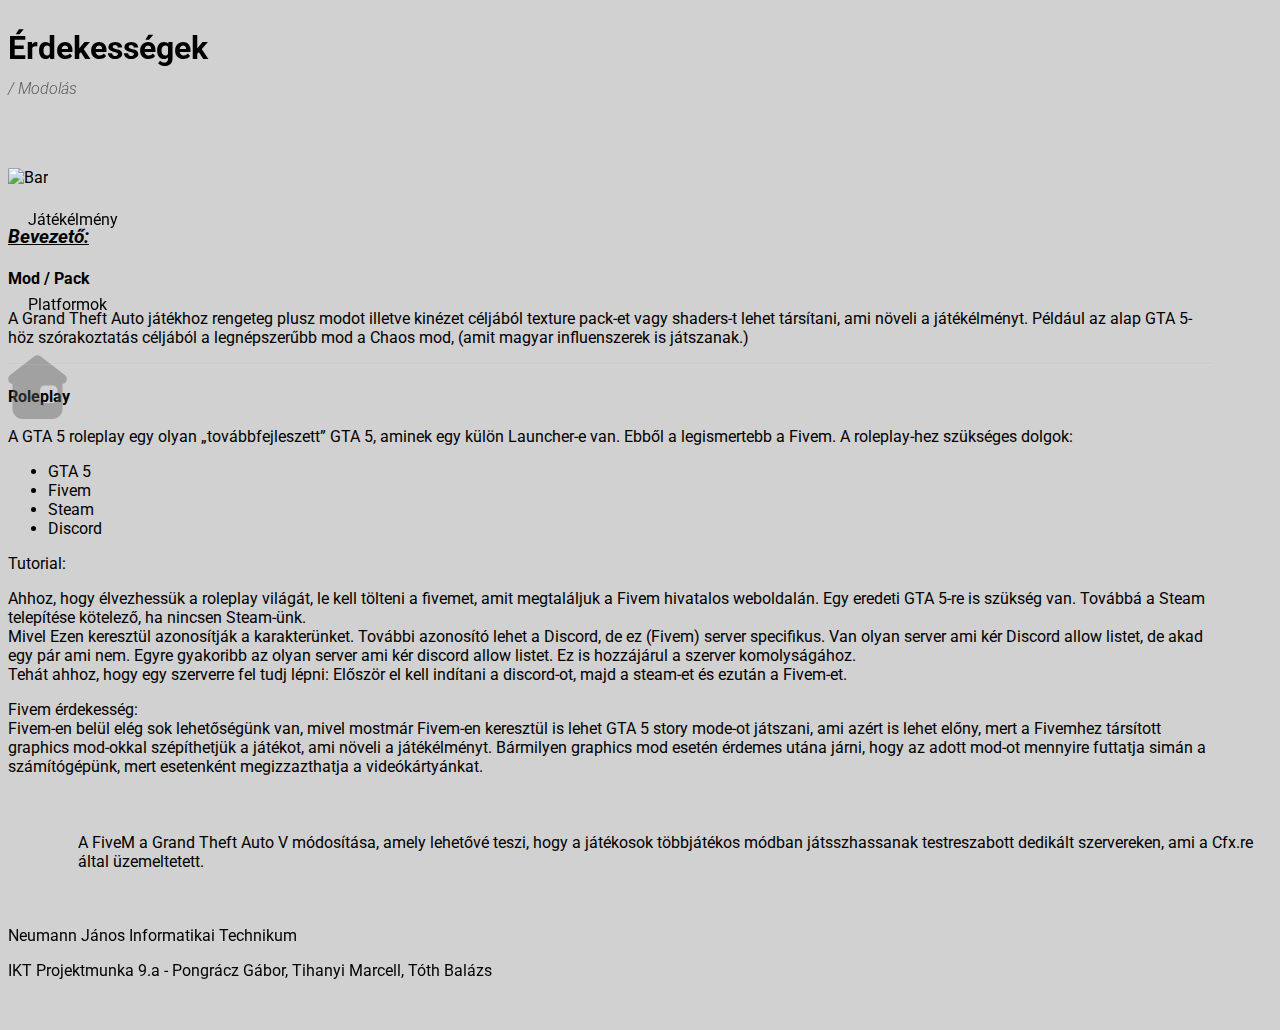
==== Erdekesseg/index.html @ 0b8ea4c7 "Gabor-t javitottuk" ====
<!DOCTYPE html>
<html lang="en">

<head>
    <meta charset="UTF-8">
    <meta http-equiv="X-UA-Compatible" content="IE=edge">
    <meta name="viewport" content="width=device-width, initial-scale=1.0">
    <link href="https://cdn.jsdelivr.net/npm/bootstrap@5.1.3/dist/css/bootstrap.min.css" rel="stylesheet"
        integrity="sha384-1BmE4kWBq78iYhFldvKuhfTAU6auU8tT94WrHftjDbrCEXSU1oBoqyl2QvZ6jIW3" crossorigin="anonymous">
    <script src="https://cdn.jsdelivr.net/npm/bootstrap@5.1.3/dist/js/bootstrap.bundle.min.js"
        integrity="sha384-ka7Sk0Gln4gmtz2MlQnikT1wXgYsOg+OMhuP+IlRH9sENBO0LRn5q+8nbTov4+1p"
        crossorigin="anonymous"></script>
    <link rel="stylesheet" href="../Global_Assets/css/anim.css">
    <link rel="stylesheet" href="../Global_Assets/css/global.css">
    <link rel="stylesheet" href="./assets/css/style.css">
    <title>Érdekességek / Modolás</title>
</head>

<body class="container">
    <!--Header-->
    <div class="header row">
        <div class="col my-auto grow">
            <div class="growbigger">
                <h1>
                    Érdekességek
                </h1>
                <h4 class="h4cust">
                    / Modolás
                </h4>
            </div>
        </div>
        <div class="headsegm col my-auto">
            <div class="row">
                <div class="col-4">
                </div>
                <div class="col-3 text-end my-auto">
                    <p class="navbutton floatup">Játékélmény</p>
                    </a>
                </div>
                <div class="col-3 text-end my-auto">
                    <p class="navbutton floatup">Platformok</p>
                    </a>
                </div>
                <div class="col-2">
                    <a href="../Home/index.html">
                        <img src="../Global_Assets/img/Home.svg" alt="Home" class="homebutton float-end floatup">
                    </a>
                </div>
            </div>
        </div>
    </div>
    <!--Content-->
    <div class="content row">
        <div class="content-top-img">
            <img src="./assets/img/Bar3.png" alt="Bar" class="img-fluid img-thumbnail">
        </div>
        <div class="contcol1 col-8">
            <section class="gamefeelfull">
                <h3 class="h3cust">Bevezető:</h3>
                <h4>Mod / Pack</h4>
                <p>
                    A Grand Theft Auto játékhoz rengeteg plusz modot illetve kinézet céljából texture pack-et vagy
                    shaders-t lehet társítani, ami növeli a játékélményt. Például az alap GTA 5-höz szórakoztatás
                    céljából a legnépszerűbb mod a Chaos mod, (amit magyar influenszerek is játszanak.)
                </p>
                <hr id="hr">
                <h4>Roleplay</h4>
                <p>
                    A GTA 5 roleplay egy olyan „továbbfejleszett” GTA 5, aminek egy külön Launcher-e van. Ebből a
                    legismertebb a Fivem. A roleplay-hez szükséges dolgok:</p>
                <div>
                    <ul>
                        <li>GTA 5</li>
                        <li>Fivem</li>
                        <li>Steam</li>
                        <li>Discord</li>
                    </ul>
                </div>
                Tutorial:
                <p>
                    Ahhoz, hogy élvezhessük a roleplay világát, le kell tölteni a fivemet, amit megtaláljuk a Fivem
                    hivatalos weboldalán. Egy eredeti GTA 5-re is szükség van. Továbbá a Steam telepítése kötelező, ha
                    nincsen Steam-ünk.
                    <br>
                    Mivel Ezen keresztül azonosítják a karakterünket. További azonosító lehet a Discord, de ez (Fivem)
                    server specifikus. Van olyan server ami kér Discord allow listet, de akad egy pár ami nem. Egyre
                    gyakoribb az olyan server ami kér discord allow listet. Ez is hozzájárul a szerver komolyságához.
                    <br>
                    Tehát ahhoz, hogy egy szerverre fel tudj lépni: Először el kell indítani a discord-ot, majd a
                    steam-et és ezután a Fivem-et.
                </p>
                <p>
                    Fivem érdekesség:
                    <br>
                    Fivem-en belül elég sok lehetőségünk van, mivel mostmár Fivem-en keresztül is lehet GTA 5 story
                    mode-ot játszani, ami azért is lehet előny, mert a Fivemhez társított graphics mod-okkal
                    szépíthetjük a játékot, ami növeli a játékélményt. Bármilyen graphics mod esetén érdemes utána
                    járni, hogy az adott mod-ot mennyire futtatja simán a számítógépünk, mert esetenként megizzazthatja
                    a videókártyánkat.
                </p>
            </section>
        </div>
        <div class="contcol2 col-4 text-center">
            <p class="secondcoltext">
                A FiveM a Grand Theft Auto V módosítása, amely lehetővé teszi, hogy a játékosok
                többjátékos módban játsszhassanak testreszabott dedikált szervereken, ami a Cfx.re által üzemeltetett.
            </p>
        </div>
    </div>
    <div class="footer text-center row floatup">
        <div class="footsegm1">
            <p class="my-auto">
                Neumann János Informatikai Technikum
            </p>
        </div>
        <div class="footsegm2">
            <p class="my-auto">
                IKT Projektmunka 9.a - Pongrácz Gábor, Tihanyi Marcell, Tóth Balázs
            </p>
        </div>
    </div>
</body>
</html>
---- Global_Assets/css/anim.css ----
/* Animations */

.floatup {
    vertical-align: middle;
    transform: perspective(1px) translateZ(0);
    box-shadow: 0 0 1px rgba(0, 0, 0, 0);
    transition-duration: 0.3s;
    transition-property: transform;
    transition-timing-function: ease-out;
}
.floatup:hover, .floatup:focus, .floatup:active {
    transform: translateY(-8px);
}

.grow {
    display: inline-block;
    vertical-align: middle;
    transform: perspective(1px) translateZ(0);
    box-shadow: 0 0 1px rgba(0, 0, 0, 0);
    transition-duration: 0.3s;
    transition-property: transform;
}
.grow:hover, .grow:focus, .grow:active {
    transform: scale(1.025);
}

.growbigger {
    display: inline-block;
    vertical-align: middle;
    transform: perspective(1px) translateZ(0);
    box-shadow: 0 0 1px rgba(0, 0, 0, 0);
    transition-duration: 0.3s;
    transition-property: transform;
}
.growbigger:hover, .growbigger:focus, .growbigger:active {
    transform: scale(1.06);
}
---- Global_Assets/css/global.css ----
@import url('https://fonts.googleapis.com/css2?family=Lato:ital,wght@0,100;0,300;0,400;0,700;0,900;1,100;1,300;1,400;1,700;1,900&display=swap');
@import url('https://fonts.googleapis.com/css2?family=Roboto:ital,wght@0,100;0,300;0,400;0,500;0,700;0,900;1,100;1,300;1,400;1,500;1,700;1,900&display=swap');
---- Erdekesseg/assets/css/style.css ----
/*
div, table, tr, td {
    border: rgba(0, 0, 0, 0.309) 0.1px solid;
}
*/


* {
    --hatter: #d1d1d1;
    --h1custcolor: #000000;
    --h4custcolor: #5c5c5c;
    font-family: 'Roboto', sans-serif;
}

body {
    background-color: var(--hatter);
}


/* Header */


.header {
    height: 150px;
}

.h4cust {
    font-style: italic;
    margin-top: -10px;
    font-weight: 300;
    color: var(--h4custcolor);
}

.headsegm {
    padding: 50px 0px;
}

.homebutton {
    opacity: 40%;
}

.notextdec {
    text-decoration: none;
}

.navbutton {
    padding: 25px 20px;
    color: black;
}


/* Content */

#hr{
    opacity: 10%;
}

.content-top-img {
    margin: 10px auto 10px auto;
    border-radius: 30px;
}

.h3cust {
    padding-top: 20px;
    margin-bottom: 20px;
    text-decoration: underline;
    font-style: italic;
}

.contcol1 {
    padding-right: 60px;
}
.contcol2 {
    padding-left: 60px;
    padding-top: 20px;
}

.secondcoltext {
    padding: 5px 10px;
}

/* Footer */

.footer {
    margin: 50px auto;
}
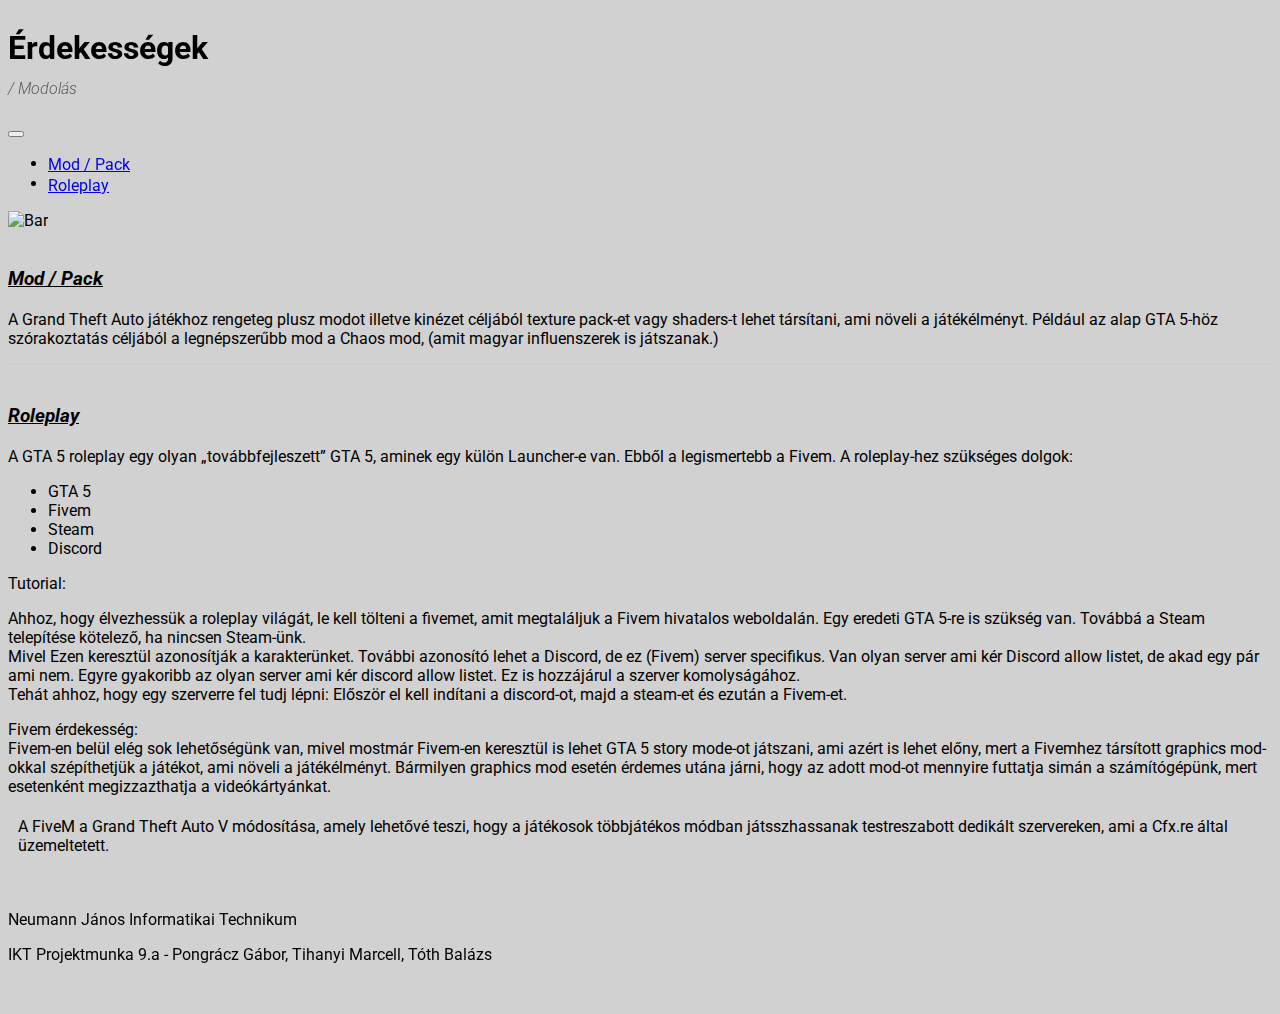
==== commit 09a77e77: "Responsivity and Header and Global Equalness" ====
--- a/Erdekesseg/index.html
+++ b/Erdekesseg/index.html
@@ -17,54 +17,52 @@
 </head>
 
 <body class="container">
-    <!--Header-->
-    <div class="header row">
-        <div class="col my-auto grow">
-            <div class="growbigger">
-                <h1>
-                    Érdekességek
-                </h1>
-                <h4 class="h4cust">
-                    / Modolás
-                </h4>
-            </div>
-        </div>
-        <div class="headsegm col my-auto">
-            <div class="row">
-                <div class="col-4">
-                </div>
-                <div class="col-3 text-end my-auto">
-                    <p class="navbutton floatup">Játékélmény</p>
-                    </a>
-                </div>
-                <div class="col-3 text-end my-auto">
-                    <p class="navbutton floatup">Platformok</p>
-                    </a>
-                </div>
-                <div class="col-2">
-                    <a href="../Home/index.html">
-                        <img src="../Global_Assets/img/Home.svg" alt="Home" class="homebutton float-end floatup">
-                    </a>
+    <div class="header row mt-2">
+        <nav class="navbar navbar-expand-lg navbar-light py-3">
+            <div class="d-flex align-items-center">
+                <div class="col my-auto growbigger text-end mt-3">
+                    <h1 class="h1cust">
+                        Érdekességek
+                    </h1>
+                    <h4 class="h4cust">
+                        / Modolás
+                    </h4>
                 </div>
             </div>
-        </div>
+            <button class="navbar-toggler ms-auto" type="button" data-bs-toggle="collapse"
+                data-bs-target="#navbarSupportedContent" aria-controls="navbarSupportedContent" aria-expanded="false"
+                aria-label="Toggle navigation">
+                <span class="navbar-toggler-icon"></span>
+            </button>
+            <div class="container-fluid">
+                <div class="collapse navbar-collapse" id="navbarSupportedContent">
+                    <ul class="navbar-nav ms-auto mb-2 mb-lg-0">
+                        <li class="nav-item ms-auto me-3">
+                            <a class="nav-link growbigger" href="#modpack">Mod / Pack</a>
+                        </li>
+                        <li class="nav-item ms-auto me-3">
+                            <a class="nav-link growbigger" href="#roleplay">Roleplay</a>
+                        </li>
+                    </ul>
+                </div>
+            </div>
+        </nav>
     </div>
     <!--Content-->
     <div class="content row">
-        <div class="content-top-img">
+        <div class="content-top-img row-12">
             <img src="./assets/img/Bar3.png" alt="Bar" class="img-fluid img-thumbnail">
         </div>
-        <div class="contcol1 col-8">
+        <div class="contcol1 col-12 col-md-8 pe-md-3">
             <section class="gamefeelfull">
-                <h3 class="h3cust">Bevezető:</h3>
-                <h4>Mod / Pack</h4>
+                <h3 id="modpack" class="h3cust">Mod / Pack</h3>
                 <p>
                     A Grand Theft Auto játékhoz rengeteg plusz modot illetve kinézet céljából texture pack-et vagy
                     shaders-t lehet társítani, ami növeli a játékélményt. Például az alap GTA 5-höz szórakoztatás
                     céljából a legnépszerűbb mod a Chaos mod, (amit magyar influenszerek is játszanak.)
                 </p>
                 <hr id="hr">
-                <h4>Roleplay</h4>
+                <h3 id="roleplay" class="h3cust">Roleplay</h3>
                 <p>
                     A GTA 5 roleplay egy olyan „továbbfejleszett” GTA 5, aminek egy külön Launcher-e van. Ebből a
                     legismertebb a Fivem. A roleplay-hez szükséges dolgok:</p>
@@ -100,7 +98,7 @@
                 </p>
             </section>
         </div>
-        <div class="contcol2 col-4 text-center">
+        <div class="contcol2 col-10 col-md-4 mx-auto text-center text-md-end my-5 ps-md-3">
             <p class="secondcoltext">
                 A FiveM a Grand Theft Auto V módosítása, amely lehetővé teszi, hogy a játékosok
                 többjátékos módban játsszhassanak testreszabott dedikált szervereken, ami a Cfx.re által üzemeltetett.
--- a/Global_Assets/css/global.css
+++ b/Global_Assets/css/global.css
@@ -1,2 +1,32 @@
 @import url('https://fonts.googleapis.com/css2?family=Lato:ital,wght@0,100;0,300;0,400;0,700;0,900;1,100;1,300;1,400;1,700;1,900&display=swap');
-@import url('https://fonts.googleapis.com/css2?family=Roboto:ital,wght@0,100;0,300;0,400;0,500;0,700;0,900;1,100;1,300;1,400;1,500;1,700;1,900&display=swap');+@import url('https://fonts.googleapis.com/css2?family=Roboto:ital,wght@0,100;0,300;0,400;0,500;0,700;0,900;1,100;1,300;1,400;1,500;1,700;1,900&display=swap');
+
+/* Header */
+
+.h1cust {
+    color: var(--h1custcolor);
+}
+
+.h4cust {
+    font-style: italic;
+    margin-top: -10px;
+    font-weight: 300;
+    color: var(--h4custcolor);
+}
+
+.homebutton {
+    opacity: 40%;
+}
+
+.notextdec {
+    text-decoration: none;
+}
+
+/* Content */
+
+.h3cust {
+    padding-top: 20px;
+    margin-bottom: 20px;
+    text-decoration: underline;
+    font-style: italic;
+}--- a/Erdekesseg/assets/css/style.css
+++ b/Erdekesseg/assets/css/style.css
@@ -1,10 +1,3 @@
-/*
-div, table, tr, td {
-    border: rgba(0, 0, 0, 0.309) 0.1px solid;
-}
-*/
-
-
 * {
     --hatter: #d1d1d1;
     --h1custcolor: #000000;
@@ -15,39 +8,6 @@
 body {
     background-color: var(--hatter);
 }
-
-
-/* Header */
-
-
-.header {
-    height: 150px;
-}
-
-.h4cust {
-    font-style: italic;
-    margin-top: -10px;
-    font-weight: 300;
-    color: var(--h4custcolor);
-}
-
-.headsegm {
-    padding: 50px 0px;
-}
-
-.homebutton {
-    opacity: 40%;
-}
-
-.notextdec {
-    text-decoration: none;
-}
-
-.navbutton {
-    padding: 25px 20px;
-    color: black;
-}
-
 
 /* Content */
 
@@ -60,21 +20,6 @@
     border-radius: 30px;
 }
 
-.h3cust {
-    padding-top: 20px;
-    margin-bottom: 20px;
-    text-decoration: underline;
-    font-style: italic;
-}
-
-.contcol1 {
-    padding-right: 60px;
-}
-.contcol2 {
-    padding-left: 60px;
-    padding-top: 20px;
-}
-
 .secondcoltext {
     padding: 5px 10px;
 }
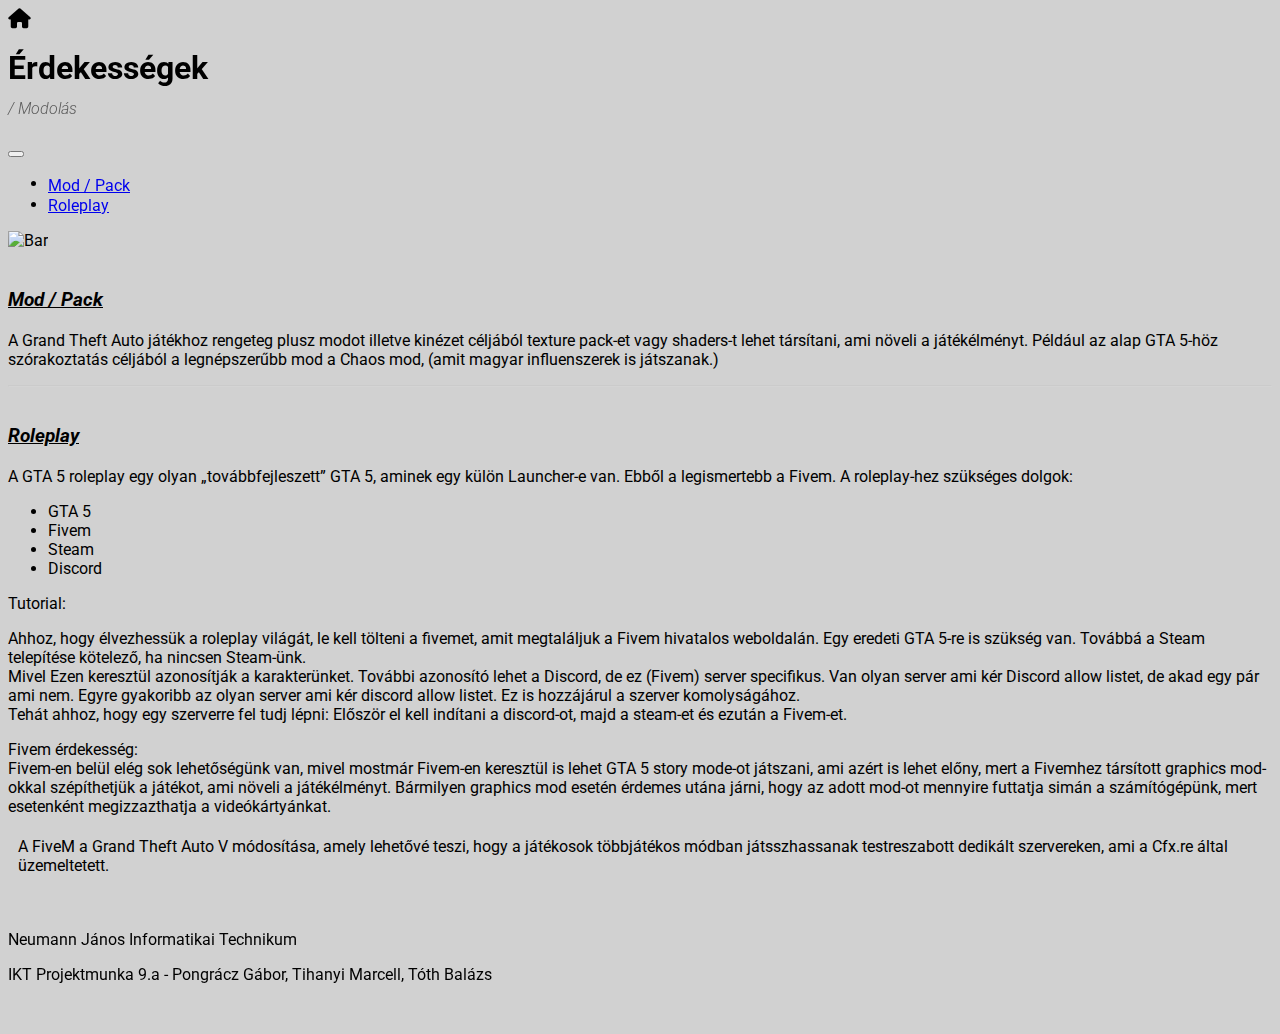
==== commit 1784e618: "Refactor" ====
--- a/Erdekesseg/index.html
+++ b/Erdekesseg/index.html
@@ -3,6 +3,8 @@
 
 <head>
     <meta charset="UTF-8">
+    <link rel="icon" type="image/x-icon" href="../Global_Assets/img/favicon.ico">
+    <script src="../Global_Assets/js/disableright.js"></script>
     <meta http-equiv="X-UA-Compatible" content="IE=edge">
     <meta name="viewport" content="width=device-width, initial-scale=1.0">
     <link href="https://cdn.jsdelivr.net/npm/bootstrap@5.1.3/dist/css/bootstrap.min.css" rel="stylesheet"
@@ -10,6 +12,8 @@
     <script src="https://cdn.jsdelivr.net/npm/bootstrap@5.1.3/dist/js/bootstrap.bundle.min.js"
         integrity="sha384-ka7Sk0Gln4gmtz2MlQnikT1wXgYsOg+OMhuP+IlRH9sENBO0LRn5q+8nbTov4+1p"
         crossorigin="anonymous"></script>
+    <link rel="stylesheet" href="https://cdnjs.cloudflare.com/ajax/libs/font-awesome/6.0.0/css/all.min.css">
+    <script src="https://cdn.jsdelivr.net/gh/cferdinandi/smooth-scroll@15/dist/smooth-scroll.polyfills.min.js"></script>
     <link rel="stylesheet" href="../Global_Assets/css/anim.css">
     <link rel="stylesheet" href="../Global_Assets/css/global.css">
     <link rel="stylesheet" href="./assets/css/style.css">
@@ -19,6 +23,9 @@
 <body class="container">
     <div class="header row mt-2">
         <nav class="navbar navbar-expand-lg navbar-light py-3">
+            <a href="../index.html" class="growbigger">
+                <i class="fa-solid fa-house fa-lg me-5 ms-3" style="color: black;"></i>
+            </a>
             <div class="d-flex align-items-center">
                 <div class="col my-auto growbigger text-end mt-3">
                     <h1 class="h1cust">
@@ -118,4 +125,5 @@
         </div>
     </div>
 </body>
+
 </html>--- a/Global_Assets/css/global.css
+++ b/Global_Assets/css/global.css
@@ -2,6 +2,15 @@
 @import url('https://fonts.googleapis.com/css2?family=Roboto:ital,wght@0,100;0,300;0,400;0,500;0,700;0,900;1,100;1,300;1,400;1,500;1,700;1,900&display=swap');
 
 /* Header */
+
+body{
+    -webkit-touch-callout: none;
+    -webkit-user-select: none;
+    -khtml-user-select: none;
+    -moz-user-select: none;
+    -ms-user-select: none;
+    user-select: none;
+}
 
 .h1cust {
     color: var(--h1custcolor);
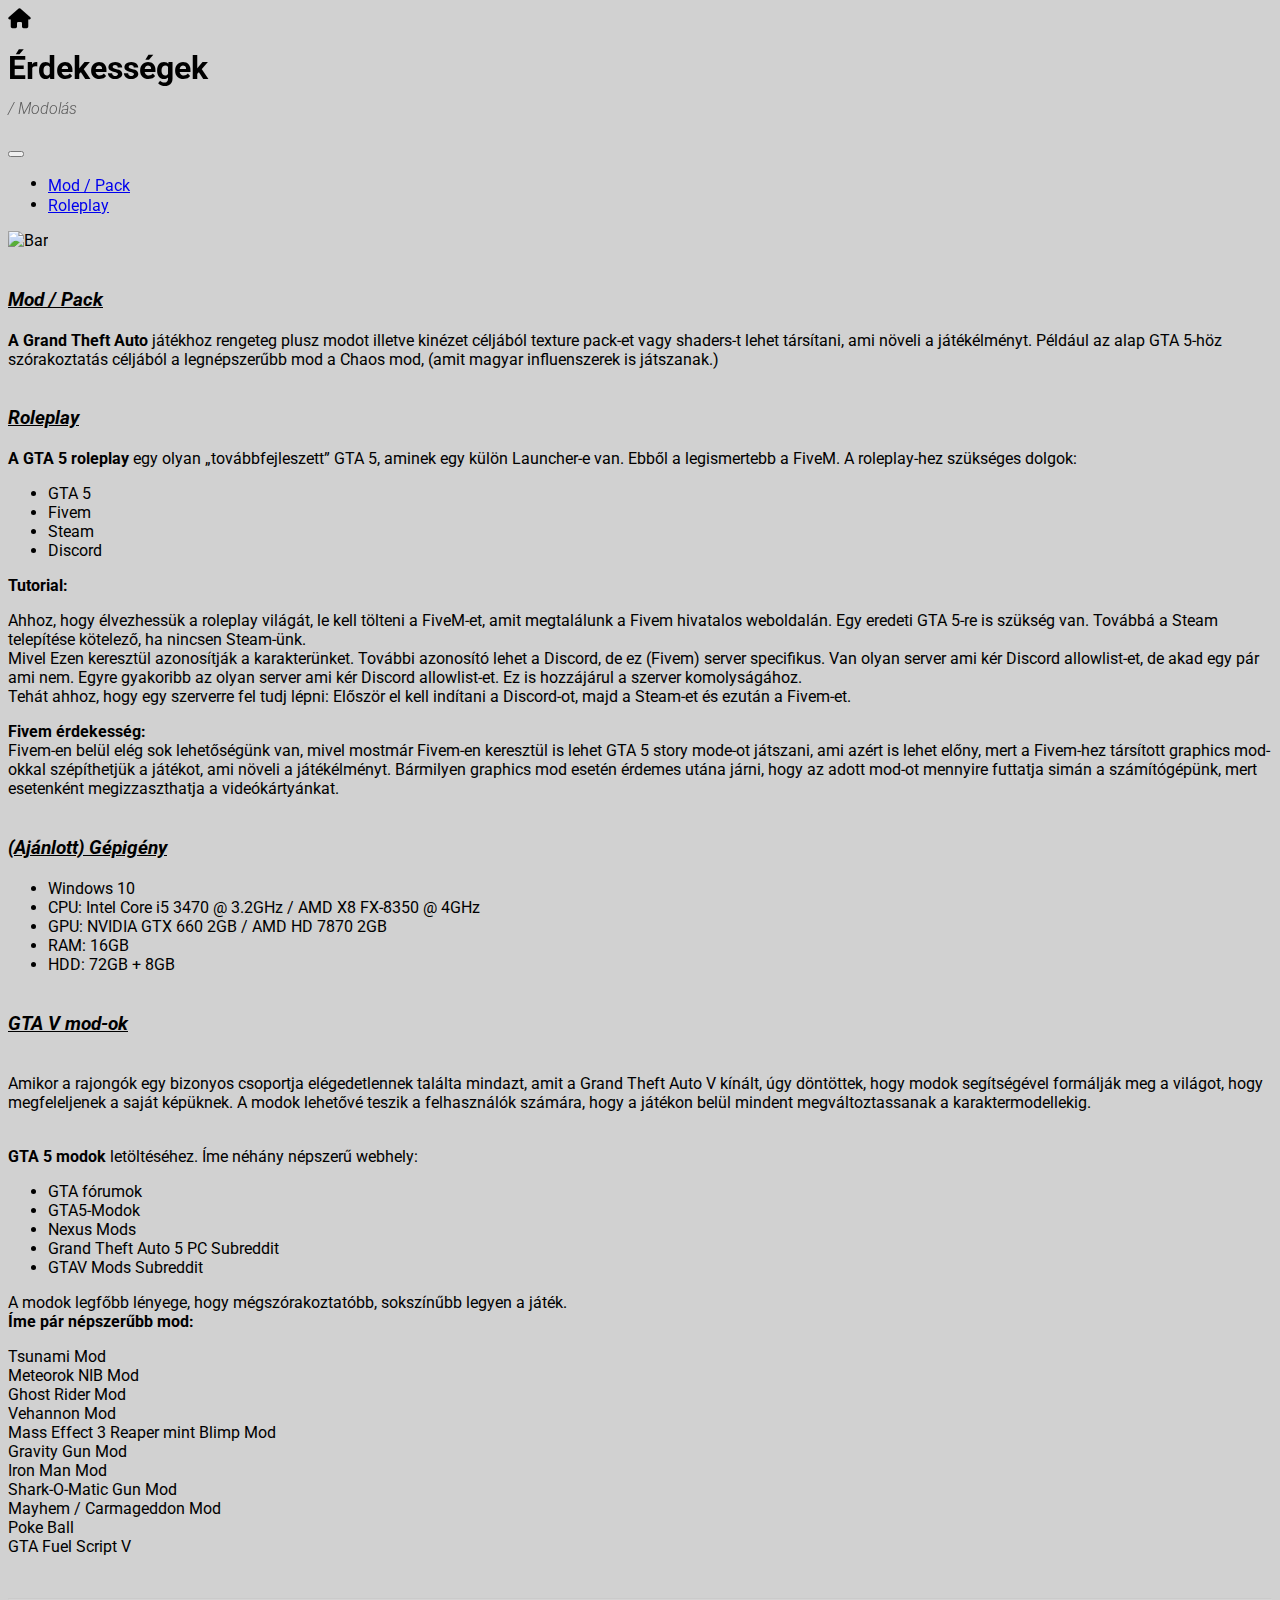
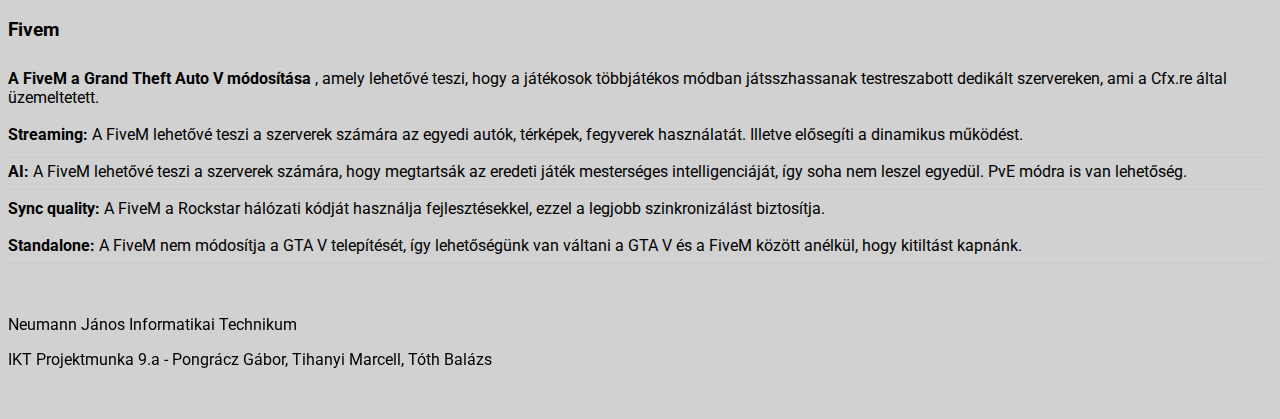
==== commit cb05eec8: "+ dolgok" ====
--- a/Erdekesseg/index.html
+++ b/Erdekesseg/index.html
@@ -64,15 +64,15 @@
             <section class="gamefeelfull">
                 <h3 id="modpack" class="h3cust">Mod / Pack</h3>
                 <p>
-                    A Grand Theft Auto játékhoz rengeteg plusz modot illetve kinézet céljából texture pack-et vagy
+                    <b>A Grand Theft Auto</b> játékhoz rengeteg plusz modot illetve kinézet céljából texture pack-et vagy
                     shaders-t lehet társítani, ami növeli a játékélményt. Például az alap GTA 5-höz szórakoztatás
                     céljából a legnépszerűbb mod a Chaos mod, (amit magyar influenszerek is játszanak.)
                 </p>
-                <hr id="hr">
                 <h3 id="roleplay" class="h3cust">Roleplay</h3>
                 <p>
-                    A GTA 5 roleplay egy olyan „továbbfejleszett” GTA 5, aminek egy külön Launcher-e van. Ebből a
-                    legismertebb a Fivem. A roleplay-hez szükséges dolgok:</p>
+                    <b>A GTA 5 roleplay</b> egy olyan „továbbfejleszett” GTA 5, aminek egy külön Launcher-e van. Ebből a
+                    legismertebb a FiveM. A roleplay-hez szükséges dolgok:
+                </p>
                 <div>
                     <ul>
                         <li>GTA 5</li>
@@ -81,34 +81,97 @@
                         <li>Discord</li>
                     </ul>
                 </div>
-                Tutorial:
+                <b>Tutorial:</b>
                 <p>
-                    Ahhoz, hogy élvezhessük a roleplay világát, le kell tölteni a fivemet, amit megtaláljuk a Fivem
+                    Ahhoz, hogy élvezhessük a roleplay világát, le kell tölteni a FiveM-et, amit megtalálunk a Fivem
                     hivatalos weboldalán. Egy eredeti GTA 5-re is szükség van. Továbbá a Steam telepítése kötelező, ha
                     nincsen Steam-ünk.
                     <br>
                     Mivel Ezen keresztül azonosítják a karakterünket. További azonosító lehet a Discord, de ez (Fivem)
-                    server specifikus. Van olyan server ami kér Discord allow listet, de akad egy pár ami nem. Egyre
-                    gyakoribb az olyan server ami kér discord allow listet. Ez is hozzájárul a szerver komolyságához.
+                    server specifikus. Van olyan server ami kér Discord allowlist-et, de akad egy pár ami nem. Egyre
+                    gyakoribb az olyan server ami kér Discord allowlist-et. Ez is hozzájárul a szerver komolyságához.
                     <br>
-                    Tehát ahhoz, hogy egy szerverre fel tudj lépni: Először el kell indítani a discord-ot, majd a
-                    steam-et és ezután a Fivem-et.
+                    Tehát ahhoz, hogy egy szerverre fel tudj lépni: Először el kell indítani a Discord-ot, majd a
+                    Steam-et és ezután a Fivem-et.
                 </p>
                 <p>
-                    Fivem érdekesség:
+                    <b>Fivem érdekesség:</b>
                     <br>
                     Fivem-en belül elég sok lehetőségünk van, mivel mostmár Fivem-en keresztül is lehet GTA 5 story
-                    mode-ot játszani, ami azért is lehet előny, mert a Fivemhez társított graphics mod-okkal
+                    mode-ot játszani, ami azért is lehet előny, mert a Fivem-hez társított graphics mod-okkal
                     szépíthetjük a játékot, ami növeli a játékélményt. Bármilyen graphics mod esetén érdemes utána
-                    járni, hogy az adott mod-ot mennyire futtatja simán a számítógépünk, mert esetenként megizzazthatja
+                    járni, hogy az adott mod-ot mennyire futtatja simán a számítógépünk, mert esetenként megizzaszthatja
                     a videókártyánkat.
+                </p>
+                <p>
+                    <h3 class="h3cust">(Ajánlott) Gépigény</h3>
+                    <ul>
+                        <li>Windows 10</li>
+                        <li>CPU: Intel Core i5 3470 @ 3.2GHz / AMD X8 FX-8350 @ 4GHz</li>
+                        <li>GPU: NVIDIA GTX 660 2GB / AMD HD 7870 2GB</li>
+                        <li>RAM: 16GB</li>
+                        <li>HDD: 72GB + 8GB</li>
+                    </ul>
+                <p>
+                    <h3 class="h3cust">GTA V mod-ok</h3>
+                    <br>
+                    Amikor a rajongók egy bizonyos csoportja elégedetlennek találta mindazt, amit a Grand Theft Auto V kínált, úgy döntöttek, hogy modok segítségével formálják meg a világot, hogy megfeleljenek a saját képüknek. A modok lehetővé teszik a felhasználók számára, hogy a játékon belül mindent megváltoztassanak a karaktermodellekig.
+                <p>
+                    <br>
+                    <b>GTA 5 modok</b> letöltéséhez. Íme néhány népszerű webhely:
+                </p>
+                <div>
+                    <ul>
+                        <li>GTA fórumok</li>
+                        <li>GTA5-Modok</li>
+                        <li>Nexus Mods</li>
+                        <li>Grand Theft Auto 5 PC Subreddit</li>
+                        <li>GTAV Mods Subreddit</li>
+                    </ul>
+                </div>
+                <p>
+                    A modok legfőbb lényege, hogy mégszórakoztatóbb, sokszínűbb legyen a játék.
+                    <br>
+                    <b>Íme pár népszerűbb mod:</b>
+                    <div class="text-center">
+                        Tsunami Mod<br>
+                        Meteorok NIB Mod<br>
+                        Ghost Rider Mod<br>
+                        Vehannon Mod<br>
+                        Mass Effect 3 Reaper mint Blimp Mod<br>
+                        Gravity Gun Mod<br>
+                        Iron Man Mod<br>
+                        Shark-O-Matic Gun Mod<br>
+                        Mayhem / Carmageddon Mod<br>
+                        Poke Ball<br>
+                        GTA Fuel Script V<br>
+                    </div>
                 </p>
             </section>
         </div>
         <div class="contcol2 col-10 col-md-4 mx-auto text-center text-md-end my-5 ps-md-3">
             <p class="secondcoltext">
-                A FiveM a Grand Theft Auto V módosítása, amely lehetővé teszi, hogy a játékosok
-                többjátékos módban játsszhassanak testreszabott dedikált szervereken, ami a Cfx.re által üzemeltetett.
+                <div class="text-center">
+                    <hr id="hr">
+                    <h3>Fivem</h3>
+                    <hr id="hr">
+                    <b>A FiveM a Grand Theft Auto V módosítása</b>
+                    , amely lehetővé teszi, hogy a játékosok
+                    többjátékos módban játsszhassanak testreszabott dedikált szervereken, ami a Cfx.re által üzemeltetett.
+                    <hr id="hr">
+                    <b>Streaming:</b>
+                    A FiveM lehetővé teszi a szerverek számára az egyedi autók, térképek, fegyverek használatát. Illetve elősegíti a dinamikus működést.
+                    <hr id="hr">
+                    <b>AI:</b>
+                    A FiveM lehetővé teszi a szerverek számára, hogy megtartsák az eredeti játék mesterséges intelligenciáját, így soha nem leszel egyedül. PvE módra is van lehetőség.
+                    <hr id="hr">
+                    <b>Sync quality:</b>
+                    A FiveM a Rockstar hálózati kódját használja fejlesztésekkel, ezzel a legjobb szinkronizálást biztosítja.
+                    <hr id="hr">
+                    <b>Standalone:</b>
+                    A FiveM nem módosítja a GTA V telepítését, így lehetőségünk van váltani a GTA V és a FiveM között anélkül, hogy kitiltást kapnánk.
+                    <hr id="hr">
+                </div>
             </p>
         </div>
     </div>
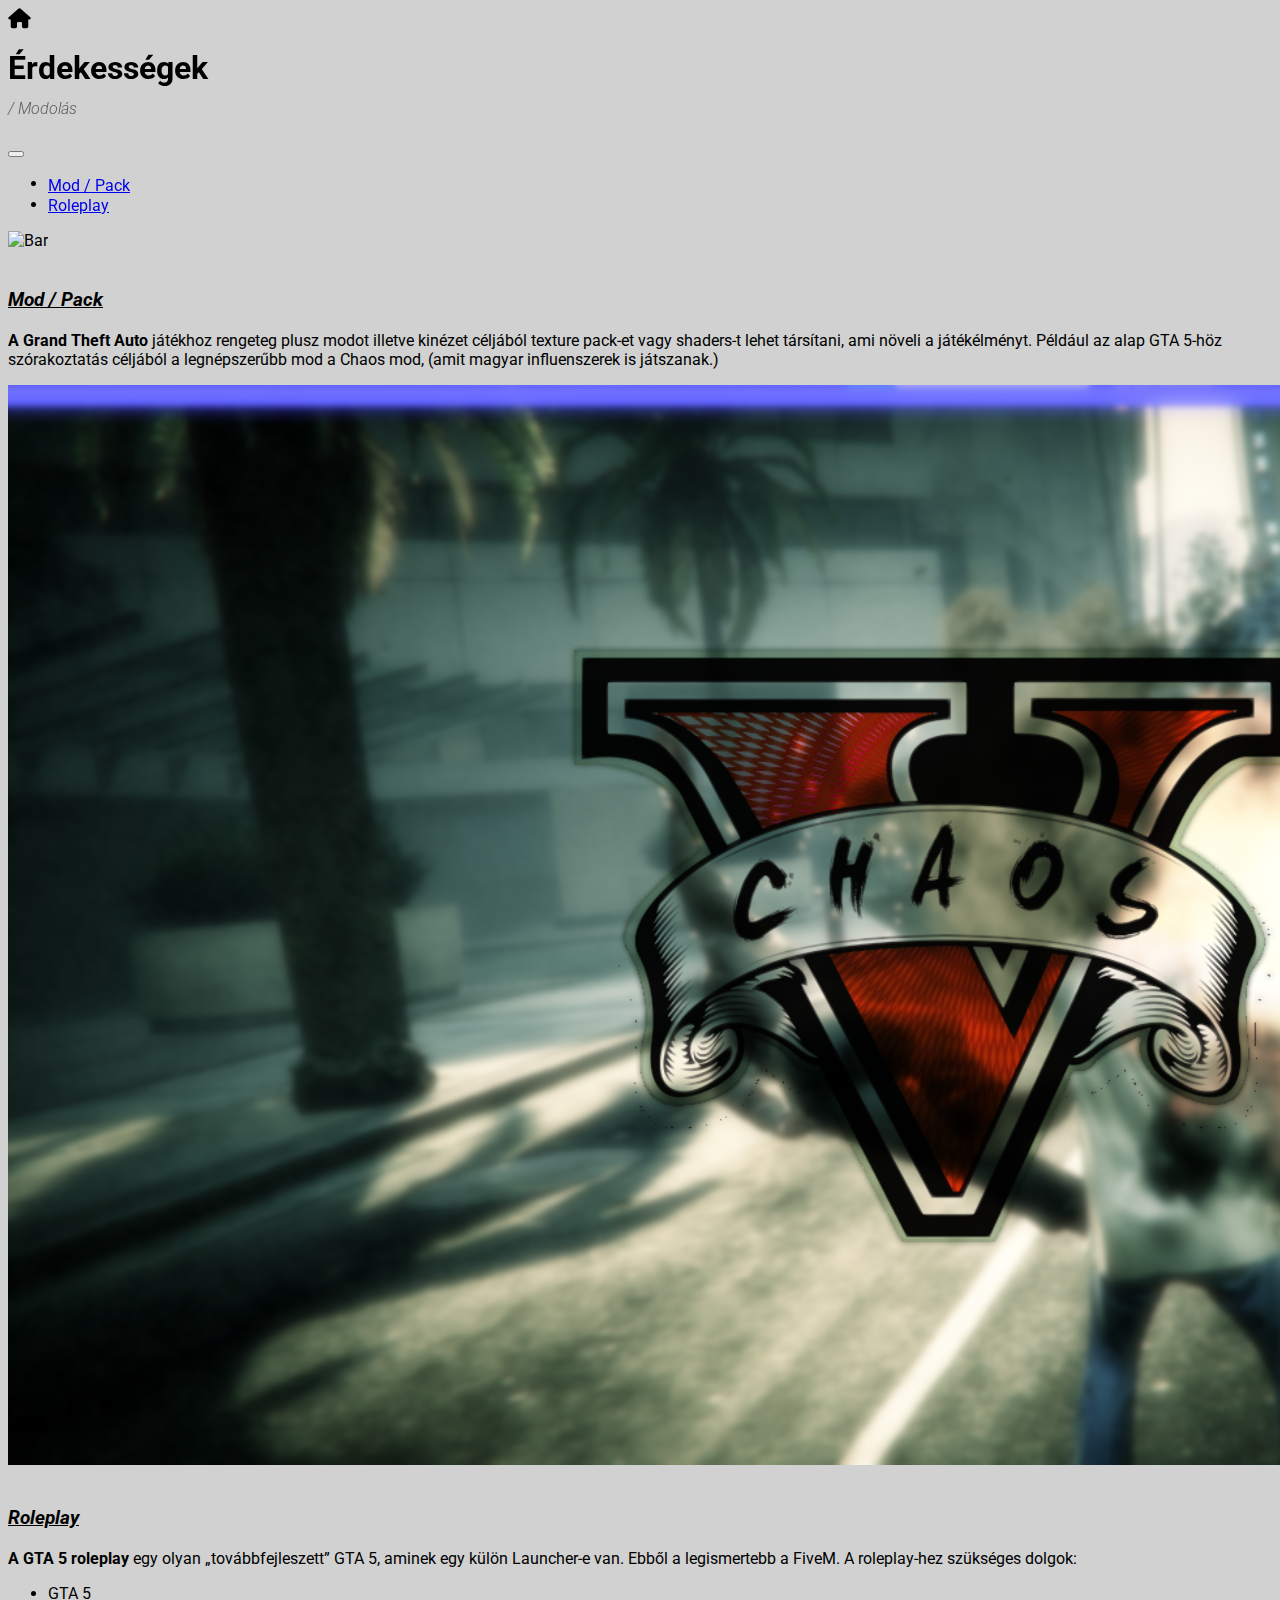
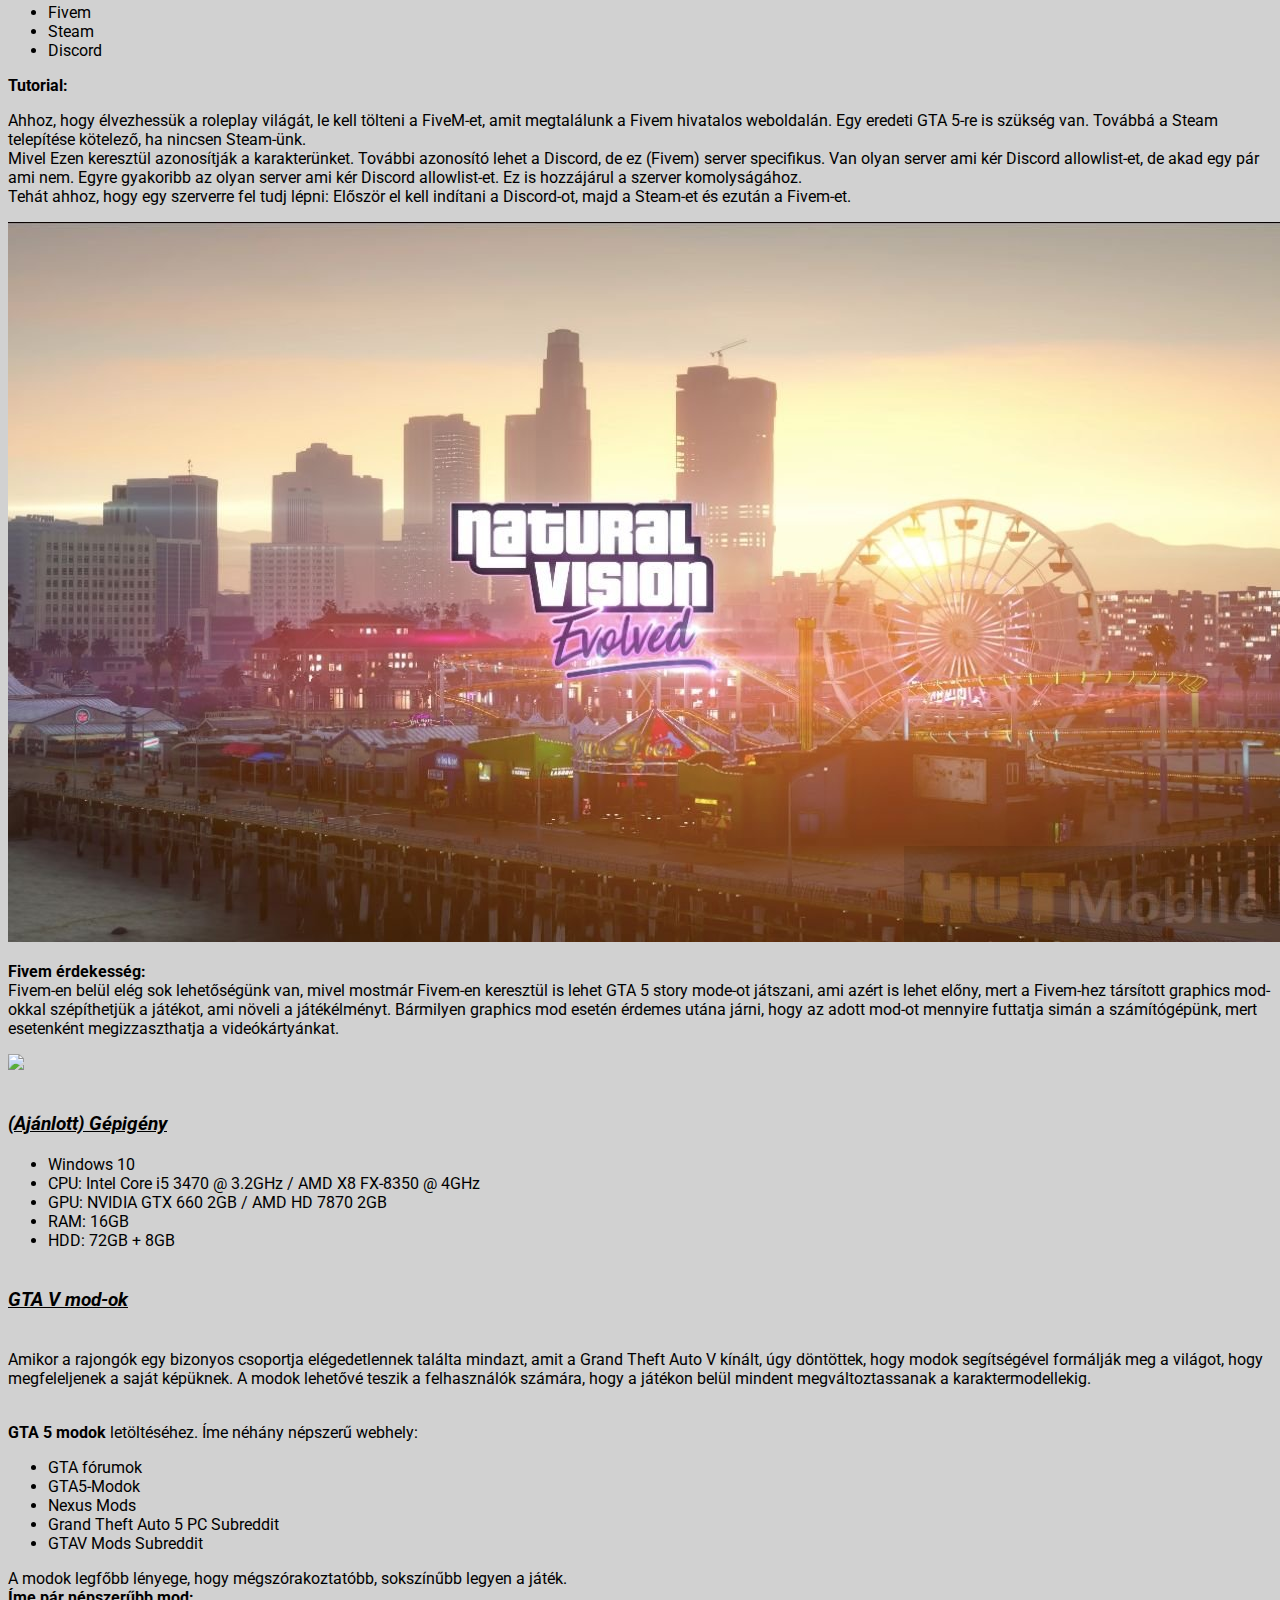
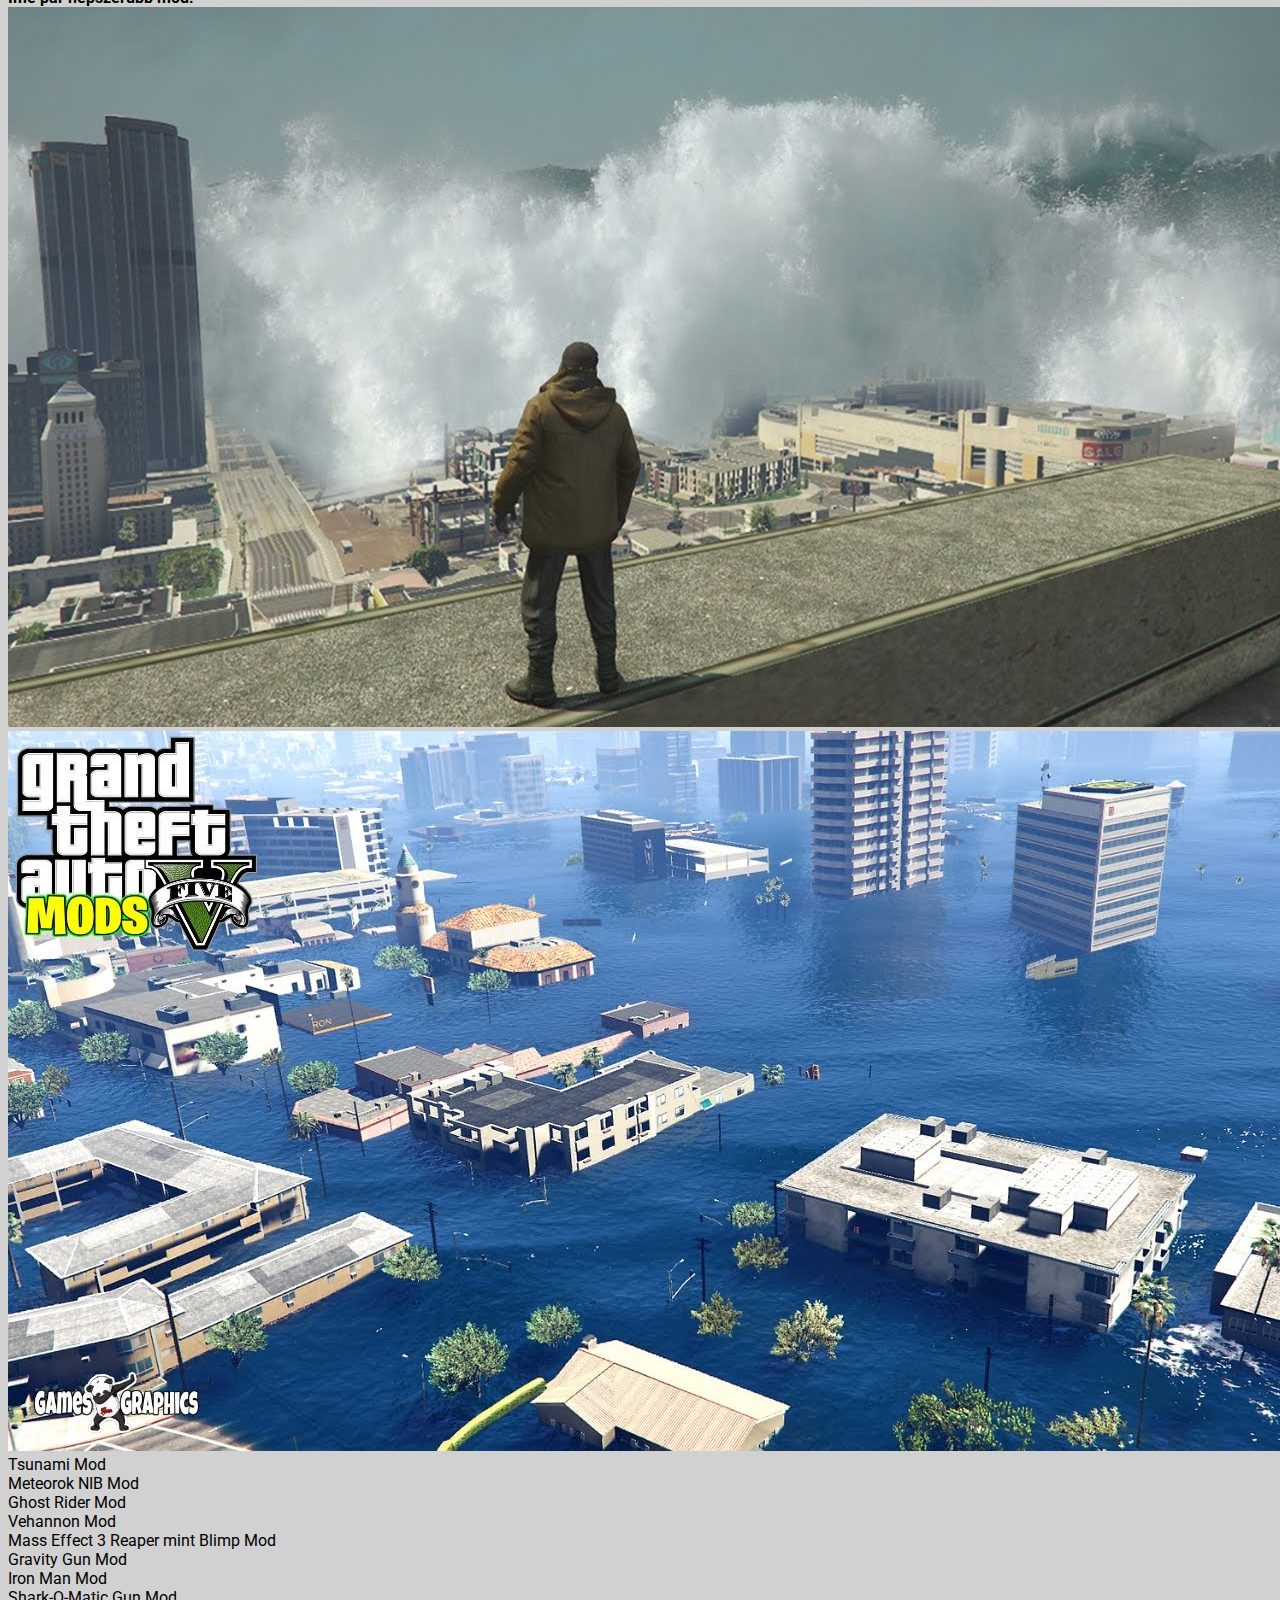
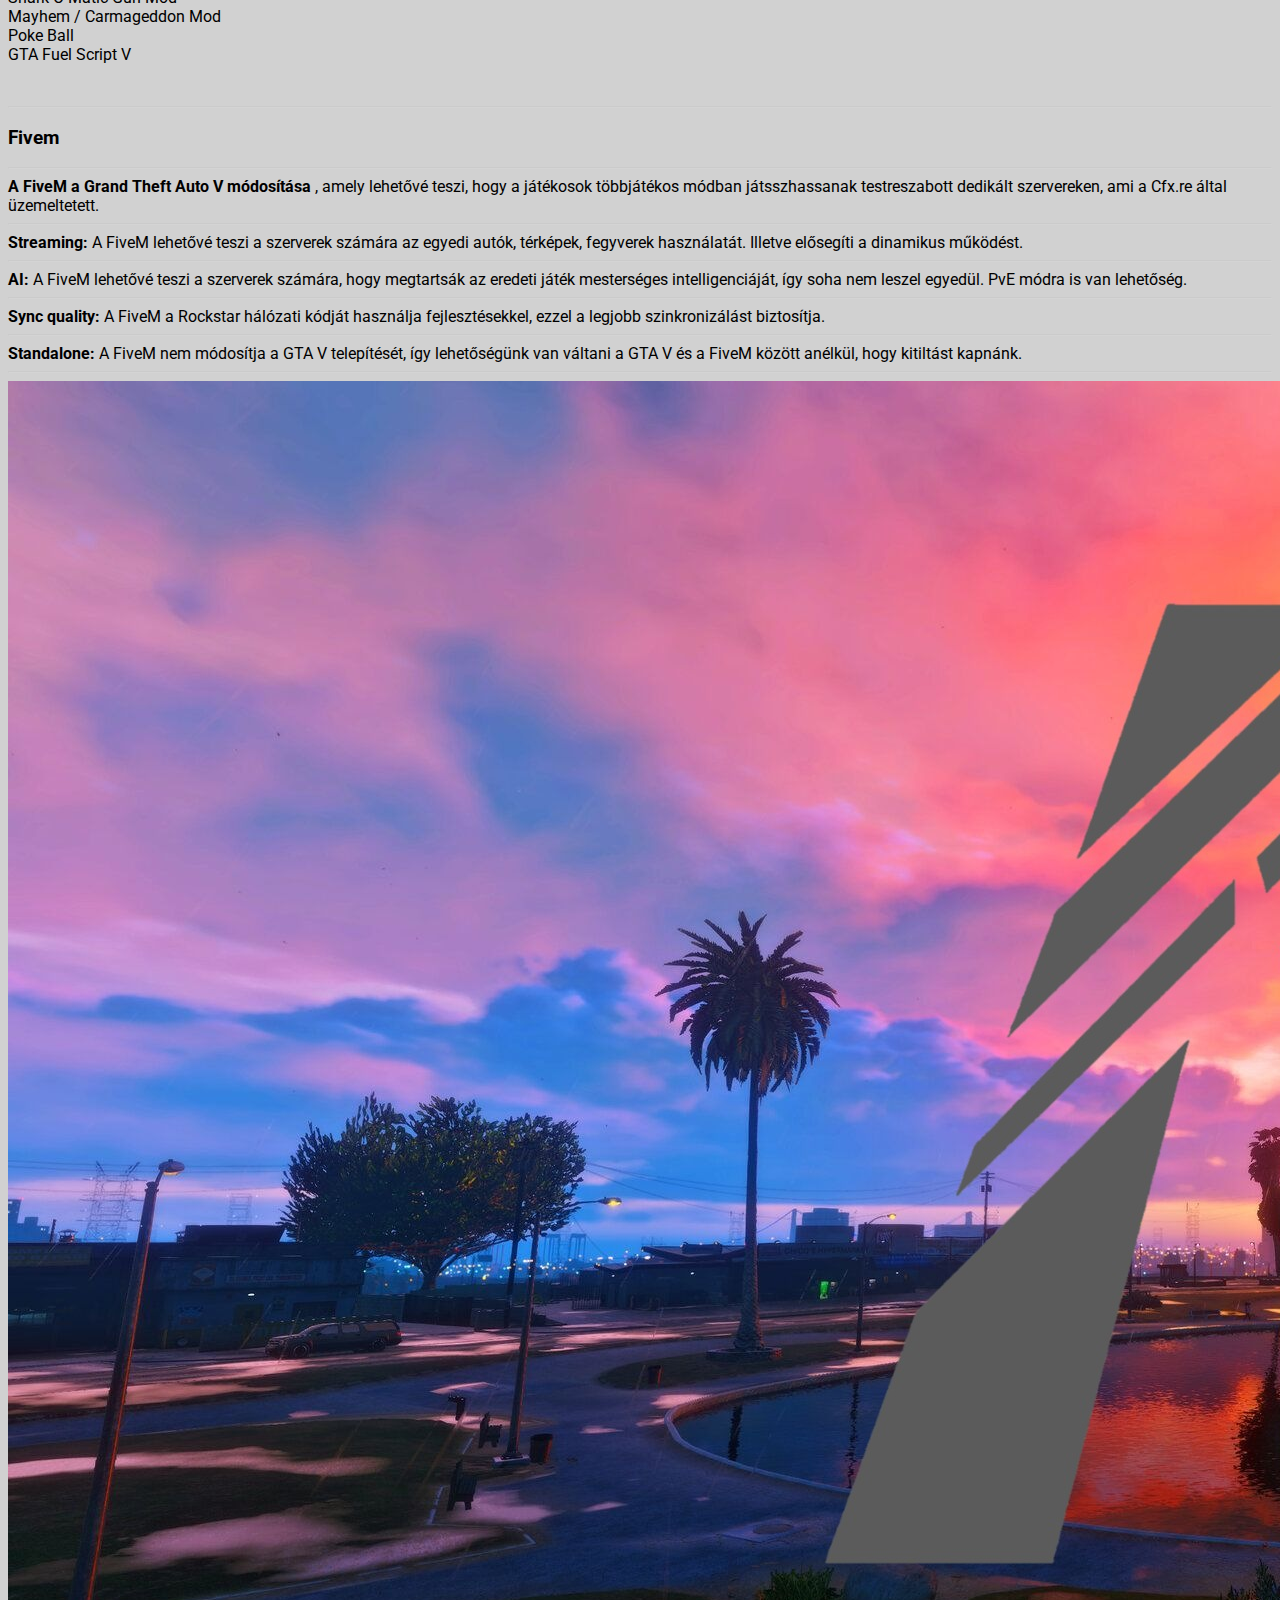
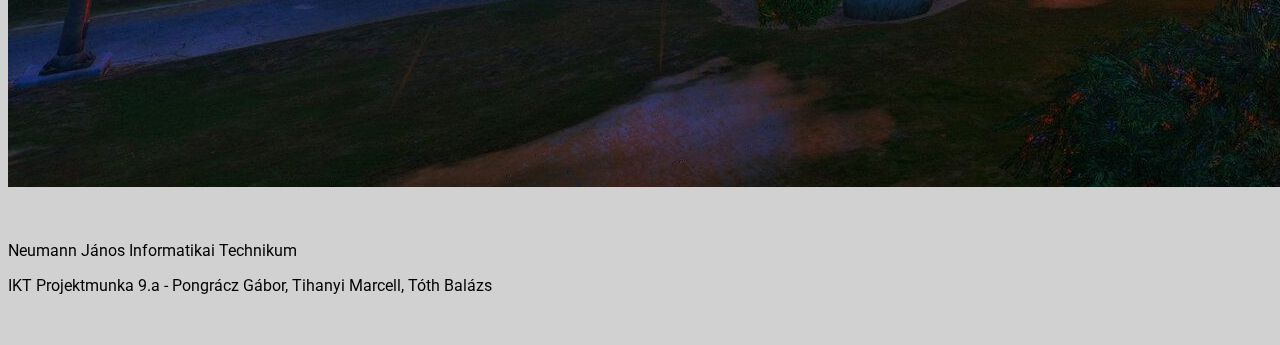
==== commit 892d4fd3: "+kepek" ====
--- a/Erdekesseg/index.html
+++ b/Erdekesseg/index.html
@@ -64,10 +64,12 @@
             <section class="gamefeelfull">
                 <h3 id="modpack" class="h3cust">Mod / Pack</h3>
                 <p>
-                    <b>A Grand Theft Auto</b> játékhoz rengeteg plusz modot illetve kinézet céljából texture pack-et vagy
+                    <b>A Grand Theft Auto</b> játékhoz rengeteg plusz modot illetve kinézet céljából texture pack-et
+                    vagy
                     shaders-t lehet társítani, ami növeli a játékélményt. Például az alap GTA 5-höz szórakoztatás
                     céljából a legnépszerűbb mod a Chaos mod, (amit magyar influenszerek is játszanak.)
                 </p>
+                <img src="./assets/img/ec8944-0.png" class="img-fluid img-thumbnail my-4">
                 <h3 id="roleplay" class="h3cust">Roleplay</h3>
                 <p>
                     <b>A GTA 5 roleplay</b> egy olyan „továbbfejleszett” GTA 5, aminek egy külön Launcher-e van. Ebből a
@@ -94,6 +96,7 @@
                     Tehát ahhoz, hogy egy szerverre fel tudj lépni: Először el kell indítani a Discord-ot, majd a
                     Steam-et és ezután a Fivem-et.
                 </p>
+                <img src="./assets/img/5-12.jpg" class="img-fluid img-thumbnail my-4">
                 <p>
                     <b>Fivem érdekesség:</b>
                     <br>
@@ -103,19 +106,23 @@
                     járni, hogy az adott mod-ot mennyire futtatja simán a számítógépünk, mert esetenként megizzaszthatja
                     a videókártyánkat.
                 </p>
-                <p>
-                    <h3 class="h3cust">(Ajánlott) Gépigény</h3>
-                    <ul>
-                        <li>Windows 10</li>
-                        <li>CPU: Intel Core i5 3470 @ 3.2GHz / AMD X8 FX-8350 @ 4GHz</li>
-                        <li>GPU: NVIDIA GTX 660 2GB / AMD HD 7870 2GB</li>
-                        <li>RAM: 16GB</li>
-                        <li>HDD: 72GB + 8GB</li>
-                    </ul>
-                <p>
-                    <h3 class="h3cust">GTA V mod-ok</h3>
-                    <br>
-                    Amikor a rajongók egy bizonyos csoportja elégedetlennek találta mindazt, amit a Grand Theft Auto V kínált, úgy döntöttek, hogy modok segítségével formálják meg a világot, hogy megfeleljenek a saját képüknek. A modok lehetővé teszik a felhasználók számára, hogy a játékon belül mindent megváltoztassanak a karaktermodellekig.
+                <img src="./assets/img/6dcb754d-0863-4e8c-a86a-ec4d76ce138a.png" class="img-fluid img-thumbnail my-4">
+                <p>
+                <h3 class="h3cust">(Ajánlott) Gépigény</h3>
+                <ul>
+                    <li>Windows 10</li>
+                    <li>CPU: Intel Core i5 3470 @ 3.2GHz / AMD X8 FX-8350 @ 4GHz</li>
+                    <li>GPU: NVIDIA GTX 660 2GB / AMD HD 7870 2GB</li>
+                    <li>RAM: 16GB</li>
+                    <li>HDD: 72GB + 8GB</li>
+                </ul>
+                <p>
+                <h3 class="h3cust">GTA V mod-ok</h3>
+                <br>
+                Amikor a rajongók egy bizonyos csoportja elégedetlennek találta mindazt, amit a Grand Theft Auto V
+                kínált, úgy döntöttek, hogy modok segítségével formálják meg a világot, hogy megfeleljenek a saját
+                képüknek. A modok lehetővé teszik a felhasználók számára, hogy a játékon belül mindent megváltoztassanak
+                a karaktermodellekig.
                 <p>
                     <br>
                     <b>GTA 5 modok</b> letöltéséhez. Íme néhány népszerű webhely:
@@ -129,49 +136,56 @@
                         <li>GTAV Mods Subreddit</li>
                     </ul>
                 </div>
-                <p>
-                    A modok legfőbb lényege, hogy mégszórakoztatóbb, sokszínűbb legyen a játék.
-                    <br>
-                    <b>Íme pár népszerűbb mod:</b>
-                    <div class="text-center">
-                        Tsunami Mod<br>
-                        Meteorok NIB Mod<br>
-                        Ghost Rider Mod<br>
-                        Vehannon Mod<br>
-                        Mass Effect 3 Reaper mint Blimp Mod<br>
-                        Gravity Gun Mod<br>
-                        Iron Man Mod<br>
-                        Shark-O-Matic Gun Mod<br>
-                        Mayhem / Carmageddon Mod<br>
-                        Poke Ball<br>
-                        GTA Fuel Script V<br>
-                    </div>
-                </p>
+                A modok legfőbb lényege, hogy mégszórakoztatóbb, sokszínűbb legyen a játék.
+                <br>
+                <b>Íme pár népszerűbb mod:</b>
+                <div class="row my-4">
+                    <div class="col-6"><img src="./assets/img/maxresdefault-2.jpg" class="img-fluid img-thumbnail"></div>
+                    <div class="col-6"><img src="./assets/img/maxresdefault-10.jpg" class="img- fluid img-thumbnail"></div>
+                </div>
+                <div class="text-center">
+                    Tsunami Mod<br>
+                    Meteorok NIB Mod<br>
+                    Ghost Rider Mod<br>
+                    Vehannon Mod<br>
+                    Mass Effect 3 Reaper mint Blimp Mod<br>
+                    Gravity Gun Mod<br>
+                    Iron Man Mod<br>
+                    Shark-O-Matic Gun Mod<br>
+                    Mayhem / Carmageddon Mod<br>
+                    Poke Ball<br>
+                    GTA Fuel Script V<br>
+                </div>
             </section>
         </div>
         <div class="contcol2 col-10 col-md-4 mx-auto text-center text-md-end my-5 ps-md-3">
             <p class="secondcoltext">
-                <div class="text-center">
-                    <hr id="hr">
-                    <h3>Fivem</h3>
-                    <hr id="hr">
-                    <b>A FiveM a Grand Theft Auto V módosítása</b>
-                    , amely lehetővé teszi, hogy a játékosok
-                    többjátékos módban játsszhassanak testreszabott dedikált szervereken, ami a Cfx.re által üzemeltetett.
-                    <hr id="hr">
-                    <b>Streaming:</b>
-                    A FiveM lehetővé teszi a szerverek számára az egyedi autók, térképek, fegyverek használatát. Illetve elősegíti a dinamikus működést.
-                    <hr id="hr">
-                    <b>AI:</b>
-                    A FiveM lehetővé teszi a szerverek számára, hogy megtartsák az eredeti játék mesterséges intelligenciáját, így soha nem leszel egyedül. PvE módra is van lehetőség.
-                    <hr id="hr">
-                    <b>Sync quality:</b>
-                    A FiveM a Rockstar hálózati kódját használja fejlesztésekkel, ezzel a legjobb szinkronizálást biztosítja.
-                    <hr id="hr">
-                    <b>Standalone:</b>
-                    A FiveM nem módosítja a GTA V telepítését, így lehetőségünk van váltani a GTA V és a FiveM között anélkül, hogy kitiltást kapnánk.
-                    <hr id="hr">
-                </div>
+            <div class="text-center">
+                <hr id="hr">
+                <h3>Fivem</h3>
+                <hr id="hr">
+                <b>A FiveM a Grand Theft Auto V módosítása</b>
+                , amely lehetővé teszi, hogy a játékosok
+                többjátékos módban játsszhassanak testreszabott dedikált szervereken, ami a Cfx.re által üzemeltetett.
+                <hr id="hr">
+                <b>Streaming:</b>
+                A FiveM lehetővé teszi a szerverek számára az egyedi autók, térképek, fegyverek használatát. Illetve
+                elősegíti a dinamikus működést.
+                <hr id="hr">
+                <b>AI:</b>
+                A FiveM lehetővé teszi a szerverek számára, hogy megtartsák az eredeti játék mesterséges
+                intelligenciáját, így soha nem leszel egyedül. PvE módra is van lehetőség.
+                <hr id="hr">
+                <b>Sync quality:</b>
+                A FiveM a Rockstar hálózati kódját használja fejlesztésekkel, ezzel a legjobb szinkronizálást
+                biztosítja.
+                <hr id="hr">
+                <b>Standalone:</b>
+                A FiveM nem módosítja a GTA V telepítését, így lehetőségünk van váltani a GTA V és a FiveM között
+                anélkül, hogy kitiltást kapnánk.
+                <hr id="hr">
+            </div>
+            <img src="./assets/img/Picsart_22-05-22_21-22-13-025.jpg" class="img-fluid img-thumbnail my-2">
             </p>
         </div>
     </div>
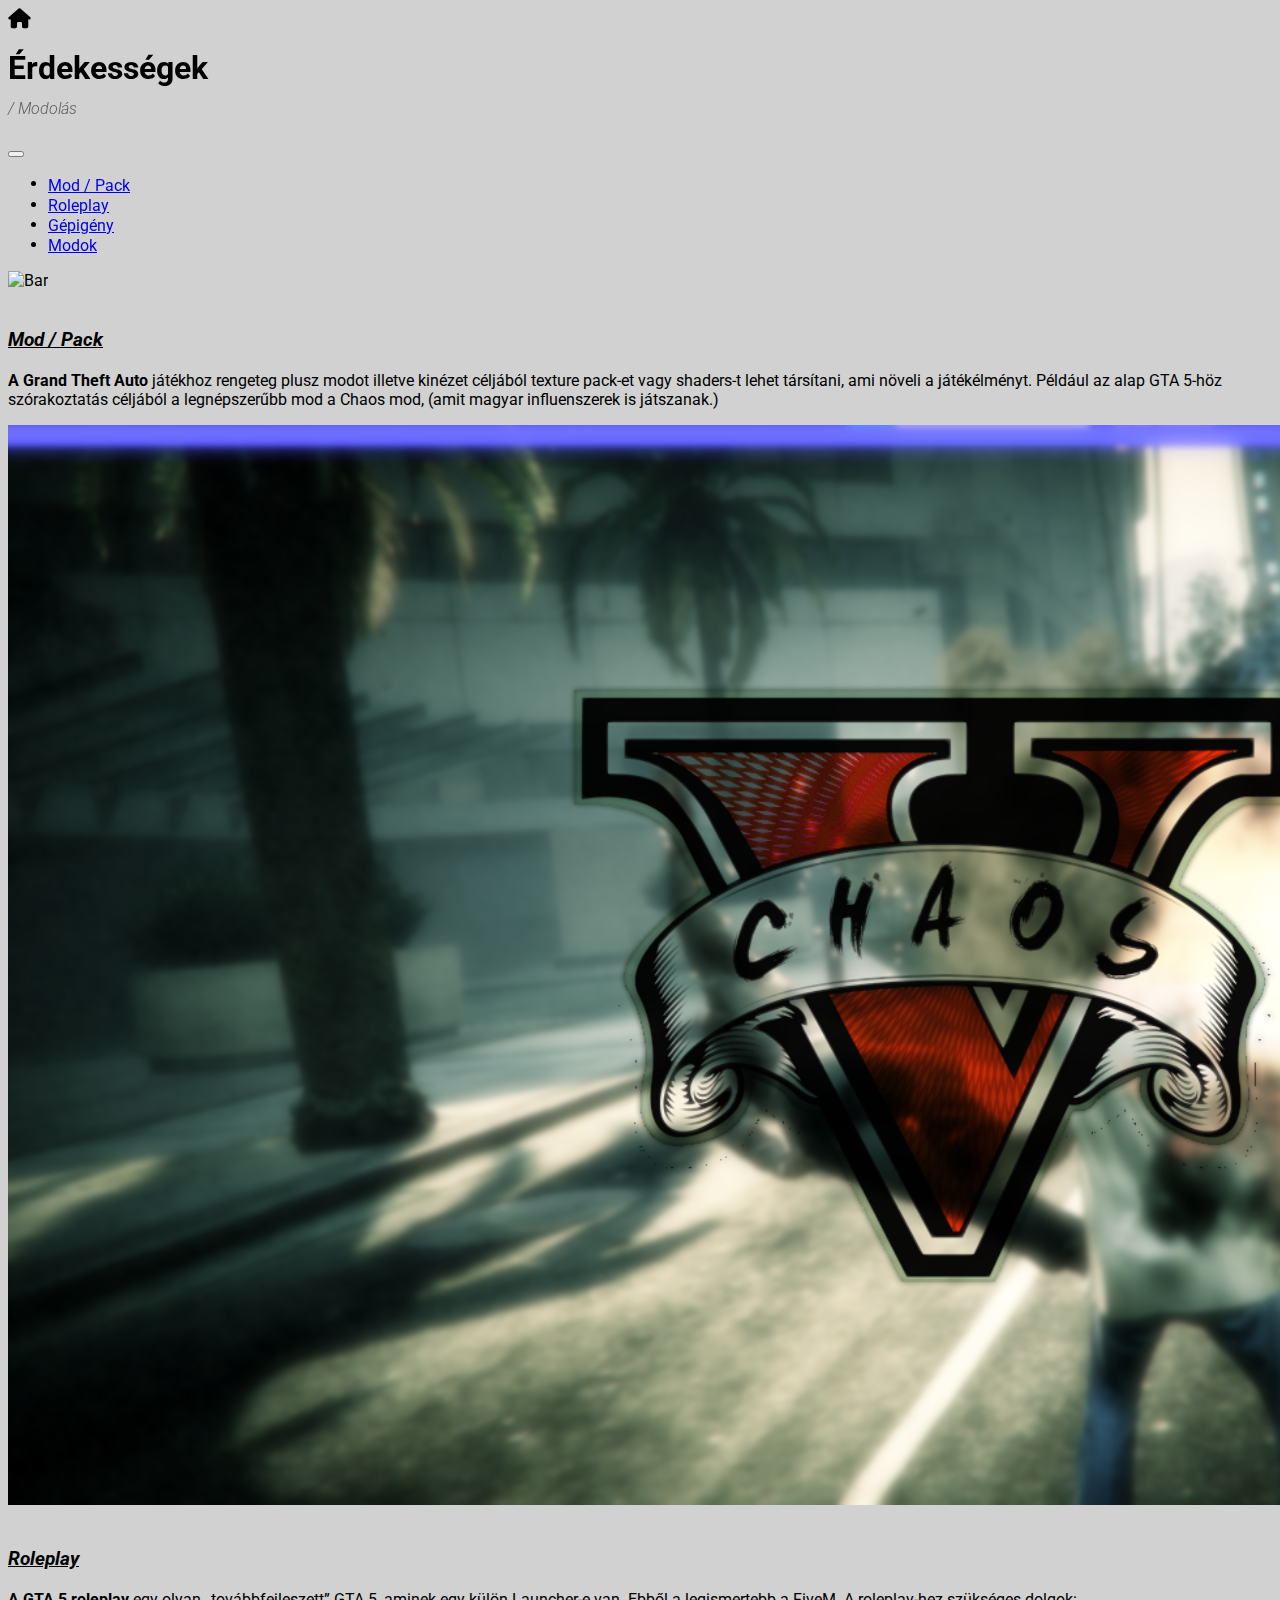
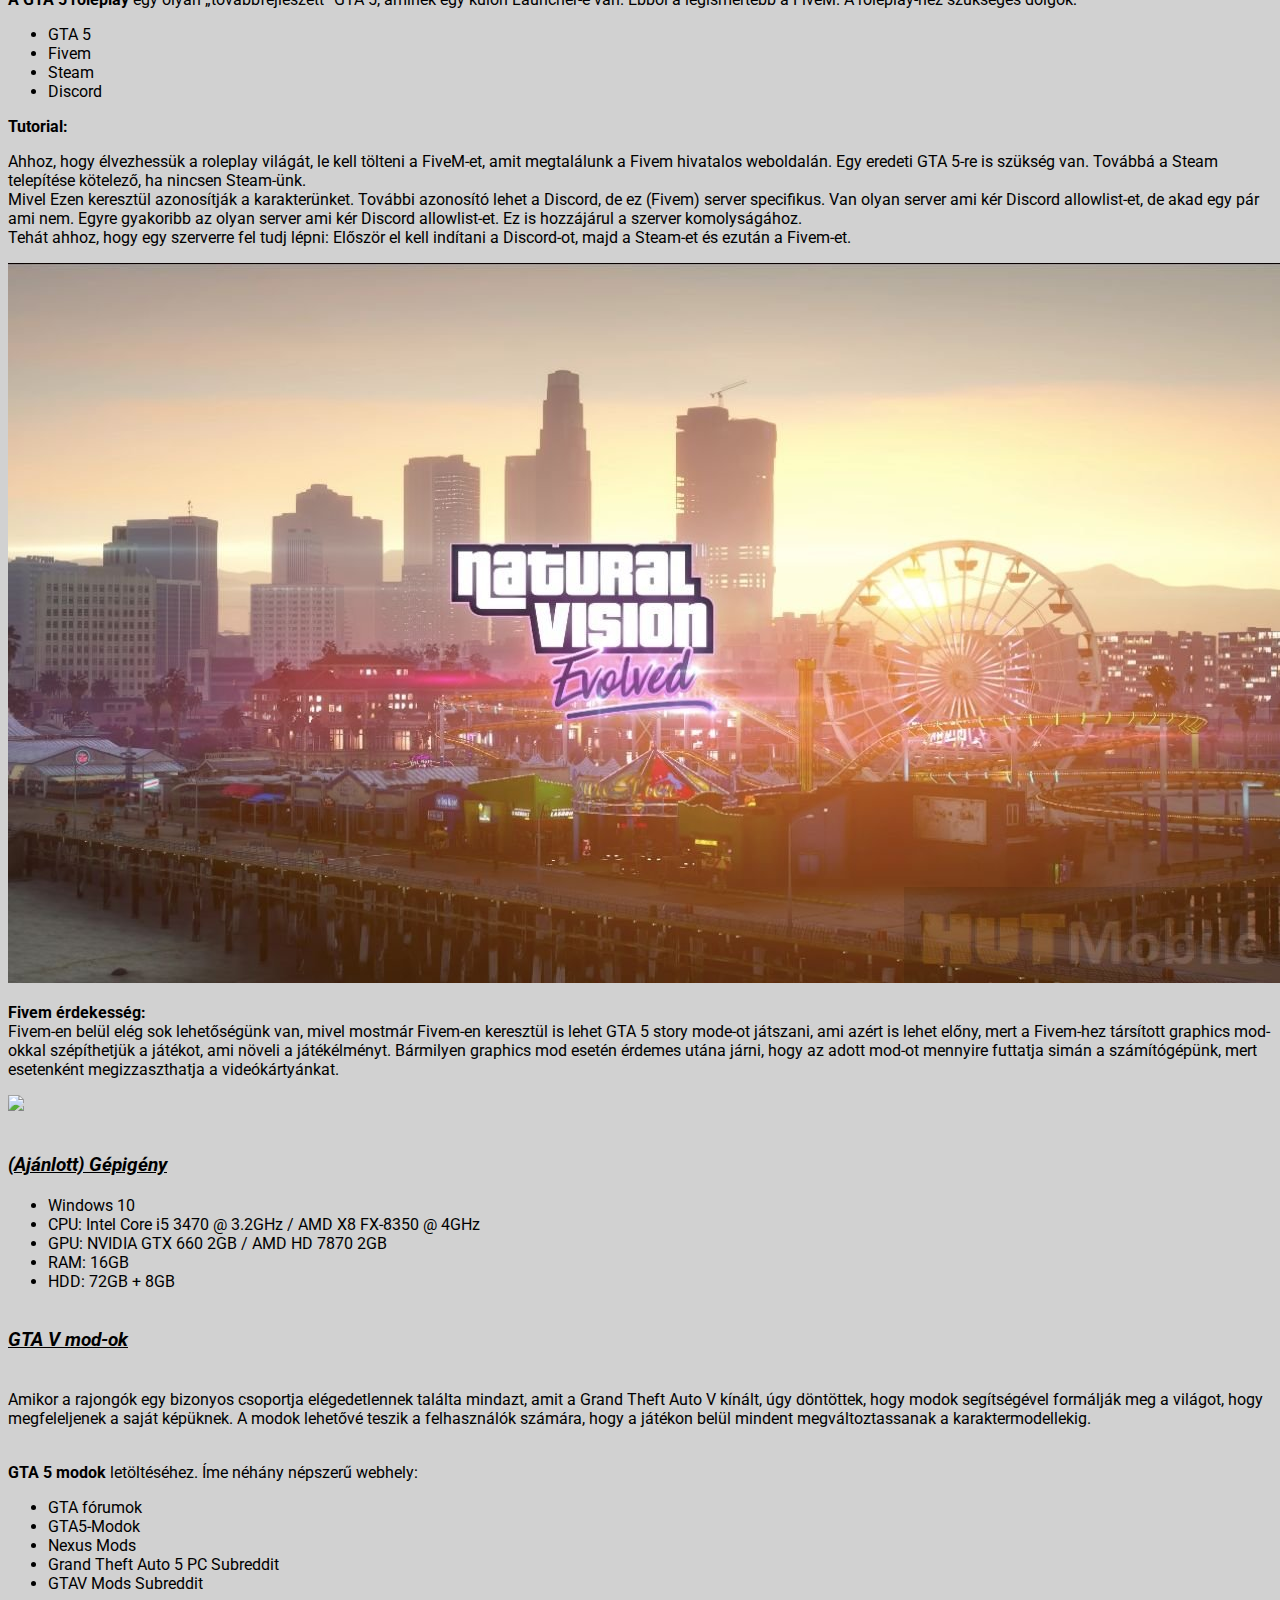
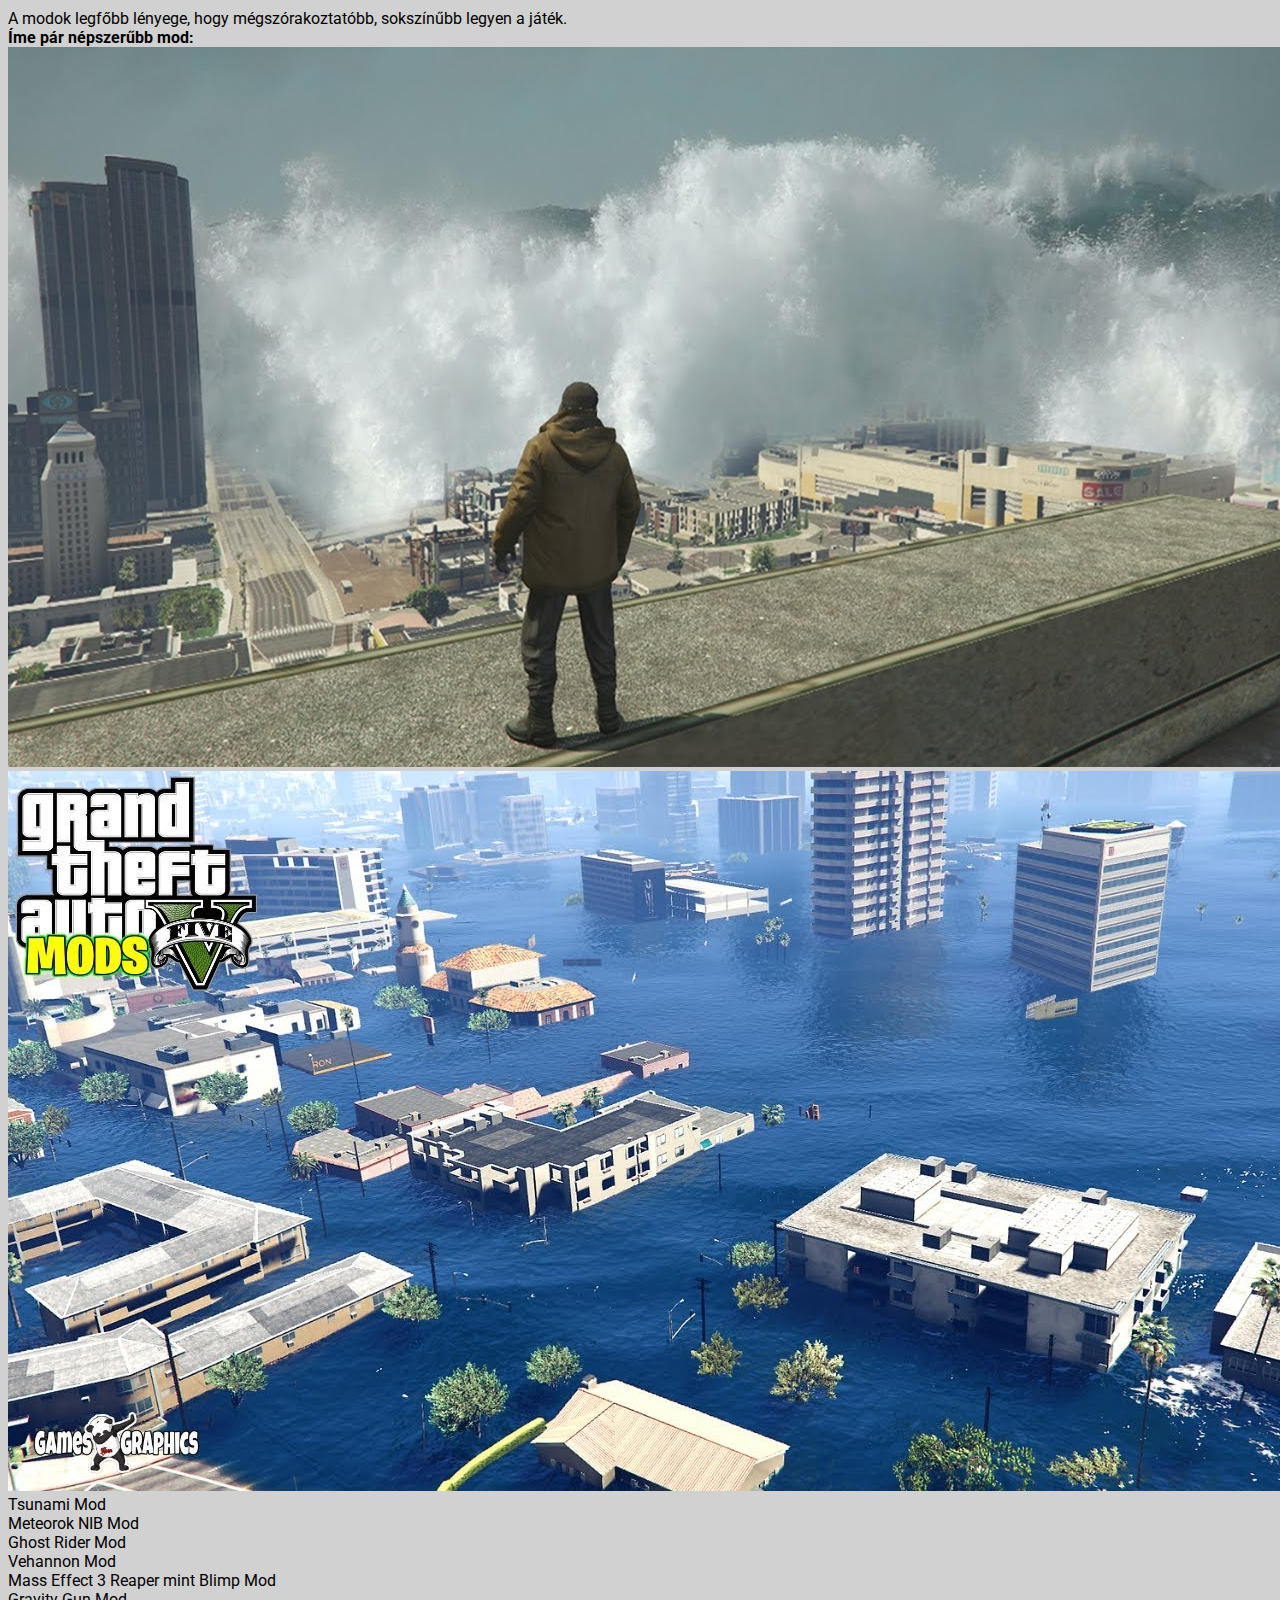
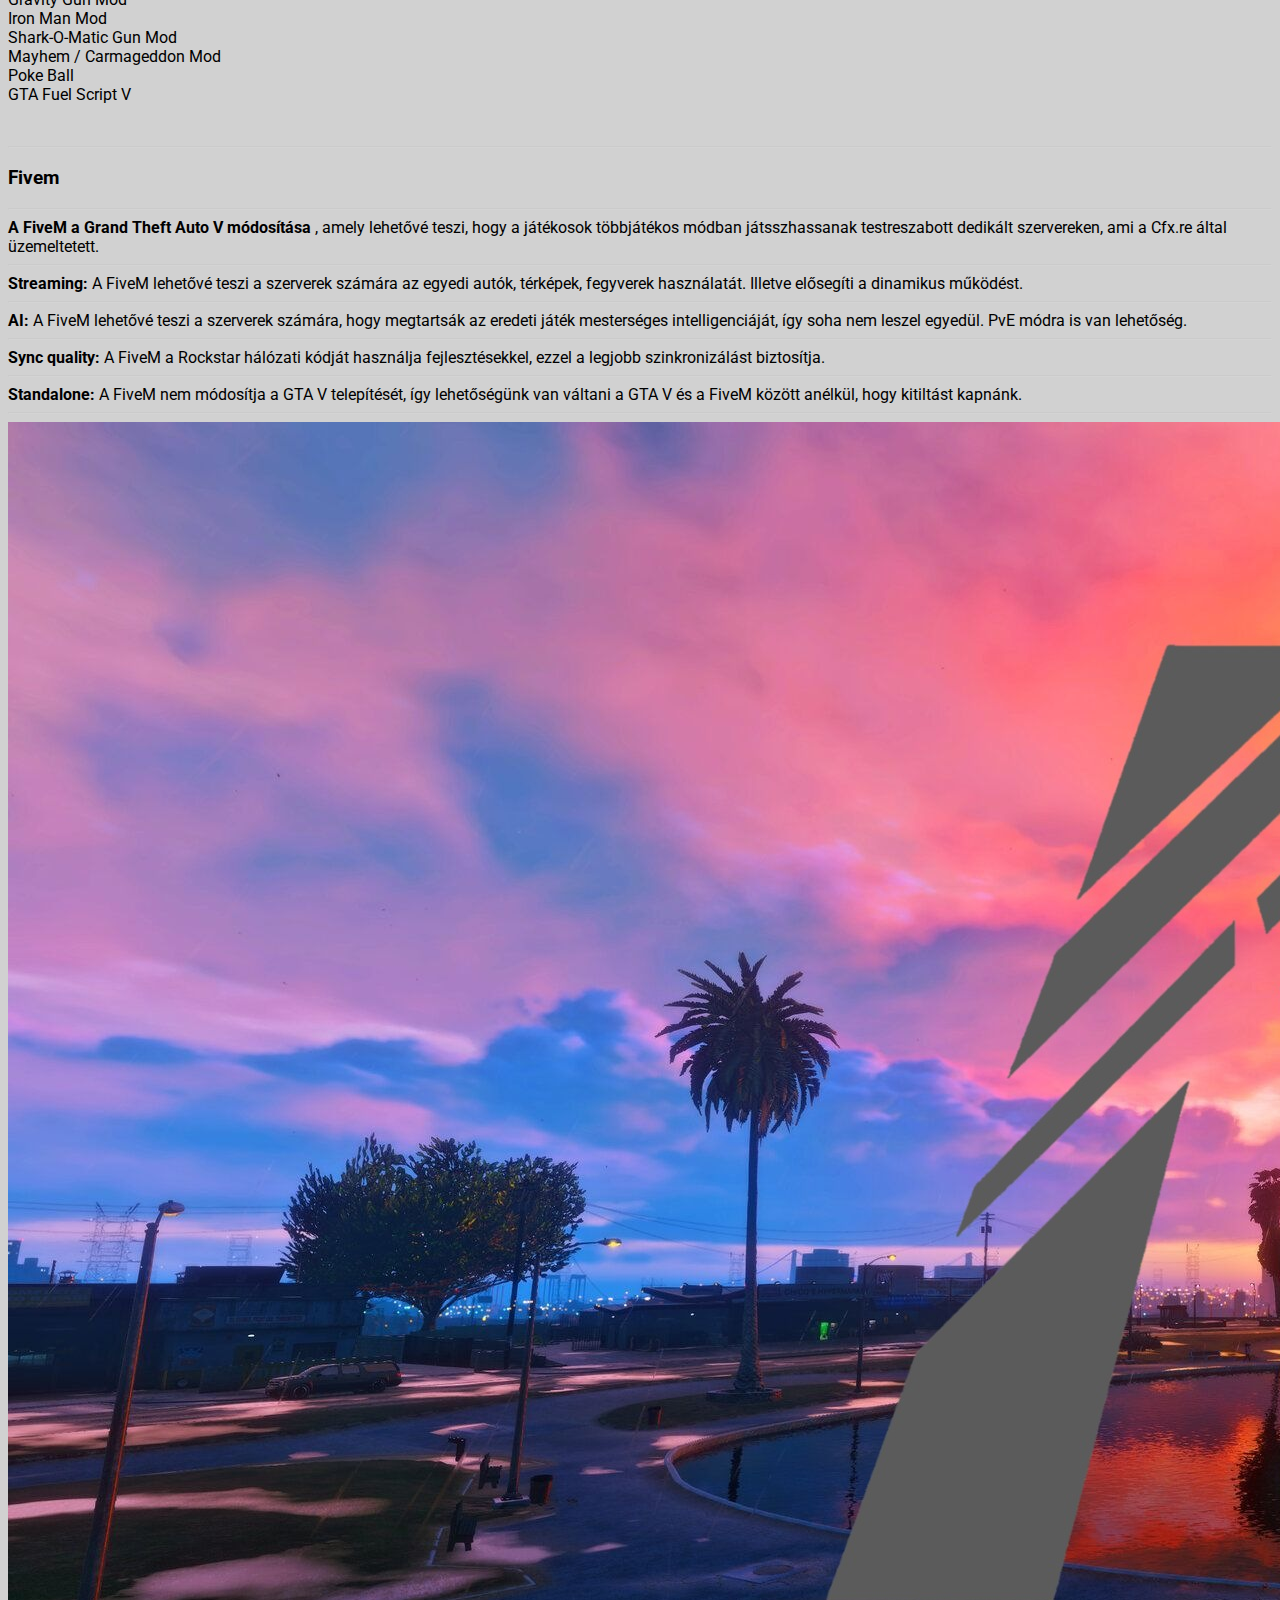
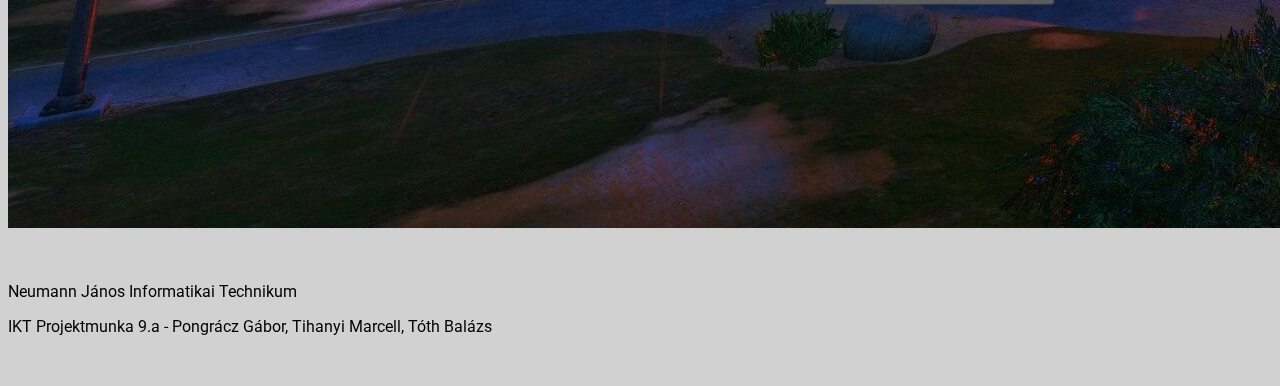
==== commit b7c84d19: "Szmol" ====
--- a/Erdekesseg/index.html
+++ b/Erdekesseg/index.html
@@ -50,6 +50,12 @@
                         <li class="nav-item ms-auto me-3">
                             <a class="nav-link growbigger" href="#roleplay">Roleplay</a>
                         </li>
+                        <li class="nav-item ms-auto me-3">
+                            <a class="nav-link growbigger" href="#gepigeny">Gépigény</a>
+                        </li>
+                        <li class="nav-item ms-auto me-3">
+                            <a class="nav-link growbigger" href="#modok">Modok</a>
+                        </li>
                     </ul>
                 </div>
             </div>
@@ -69,7 +75,9 @@
                     shaders-t lehet társítani, ami növeli a játékélményt. Például az alap GTA 5-höz szórakoztatás
                     céljából a legnépszerűbb mod a Chaos mod, (amit magyar influenszerek is játszanak.)
                 </p>
-                <img src="./assets/img/ec8944-0.png" class="img-fluid img-thumbnail my-4">
+                <div class="col-8 mx-auto">
+                    <img src="./assets/img/ec8944-0.png" class="img-fluid img-thumbnail my-4">
+                </div>
                 <h3 id="roleplay" class="h3cust">Roleplay</h3>
                 <p>
                     <b>A GTA 5 roleplay</b> egy olyan „továbbfejleszett” GTA 5, aminek egy külön Launcher-e van. Ebből a
@@ -96,7 +104,7 @@
                     Tehát ahhoz, hogy egy szerverre fel tudj lépni: Először el kell indítani a Discord-ot, majd a
                     Steam-et és ezután a Fivem-et.
                 </p>
-                <img src="./assets/img/5-12.jpg" class="img-fluid img-thumbnail my-4">
+                <div class="col-8 mx-auto"><img src="./assets/img/5-12.jpg" class="img-fluid img-thumbnail my-4"></div>
                 <p>
                     <b>Fivem érdekesség:</b>
                     <br>
@@ -106,9 +114,9 @@
                     járni, hogy az adott mod-ot mennyire futtatja simán a számítógépünk, mert esetenként megizzaszthatja
                     a videókártyánkat.
                 </p>
-                <img src="./assets/img/6dcb754d-0863-4e8c-a86a-ec4d76ce138a.png" class="img-fluid img-thumbnail my-4">
-                <p>
-                <h3 class="h3cust">(Ajánlott) Gépigény</h3>
+                <div class="col-8 mx-auto"><img src="./assets/img/6dcb754d-0863-4e8c-a86a-ec4d76ce138a.png" class="img-fluid img-thumbnail my-4"></div>
+                <p>
+                <h3 class="h3cust" id="gepigeny">(Ajánlott) Gépigény</h3>
                 <ul>
                     <li>Windows 10</li>
                     <li>CPU: Intel Core i5 3470 @ 3.2GHz / AMD X8 FX-8350 @ 4GHz</li>
@@ -117,7 +125,7 @@
                     <li>HDD: 72GB + 8GB</li>
                 </ul>
                 <p>
-                <h3 class="h3cust">GTA V mod-ok</h3>
+                <h3 class="h3cust" id="modok">GTA V mod-ok</h3>
                 <br>
                 Amikor a rajongók egy bizonyos csoportja elégedetlennek találta mindazt, amit a Grand Theft Auto V
                 kínált, úgy döntöttek, hogy modok segítségével formálják meg a világot, hogy megfeleljenek a saját
